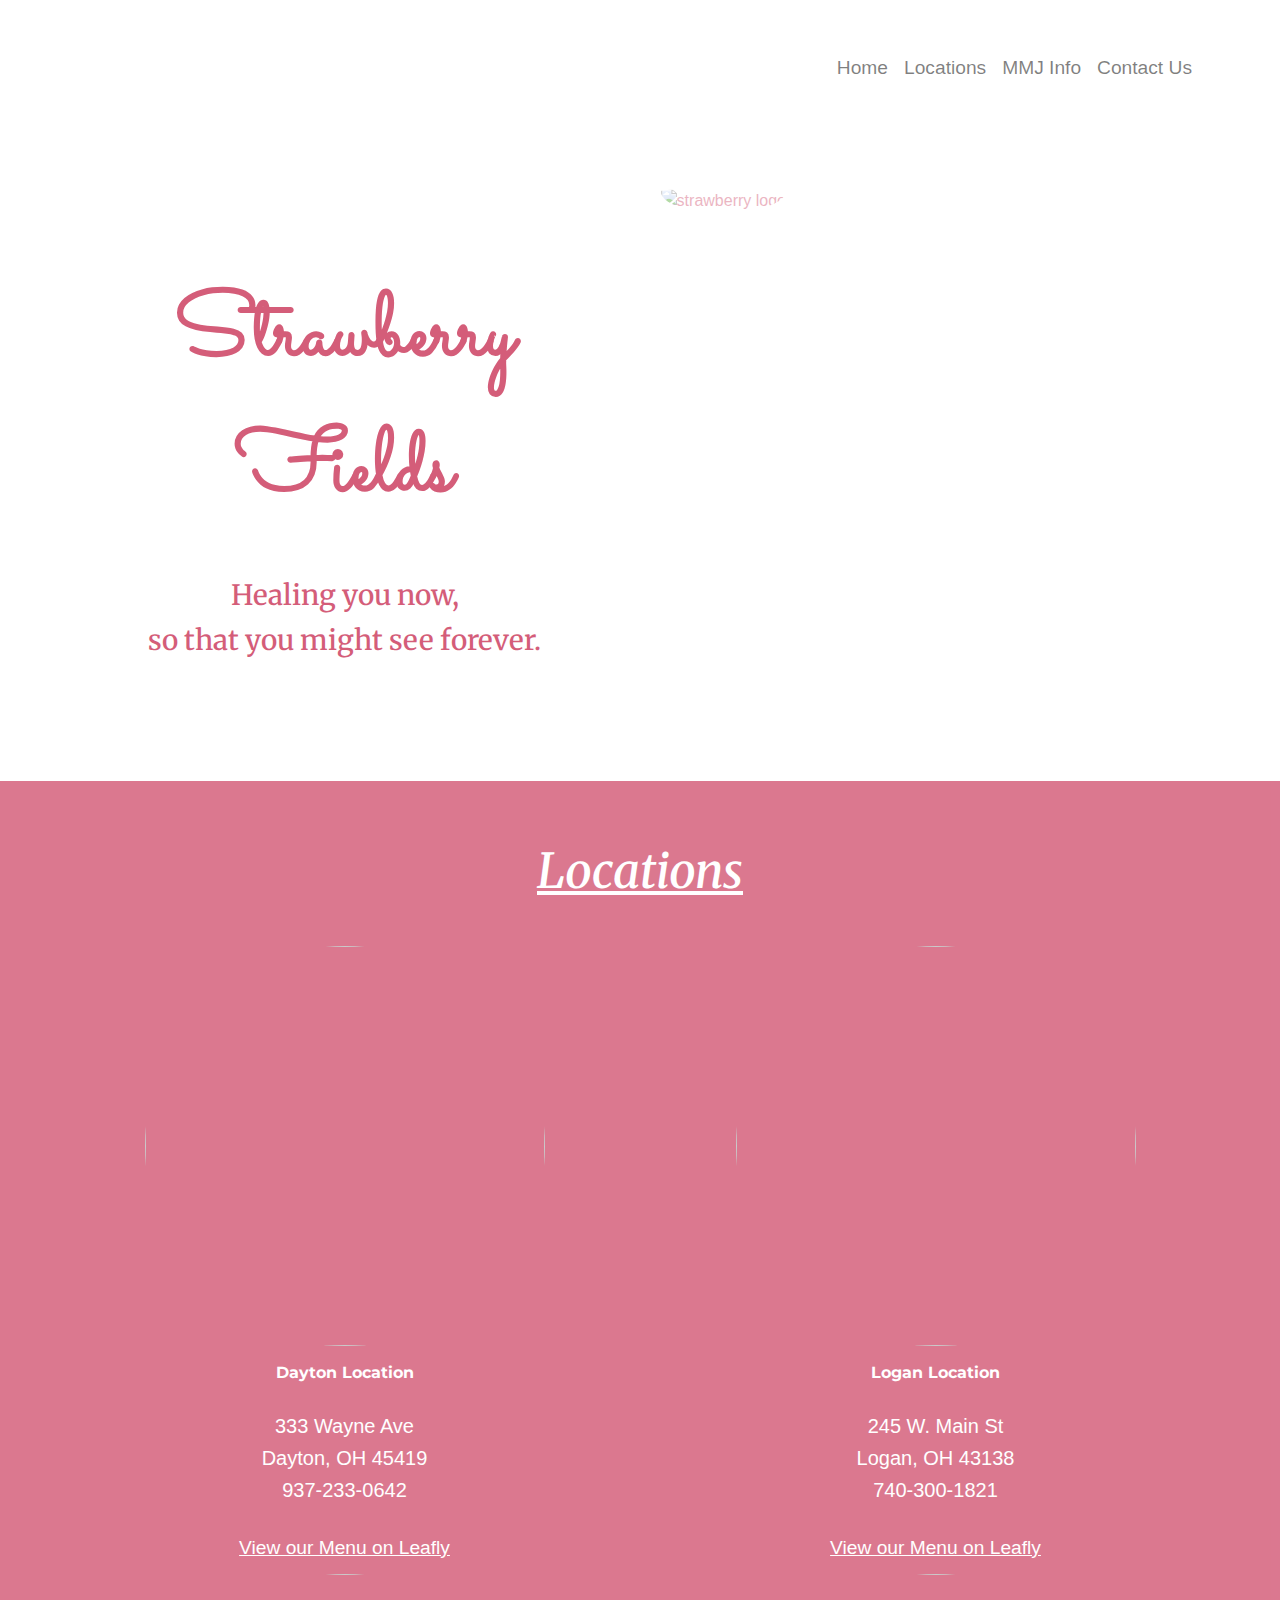
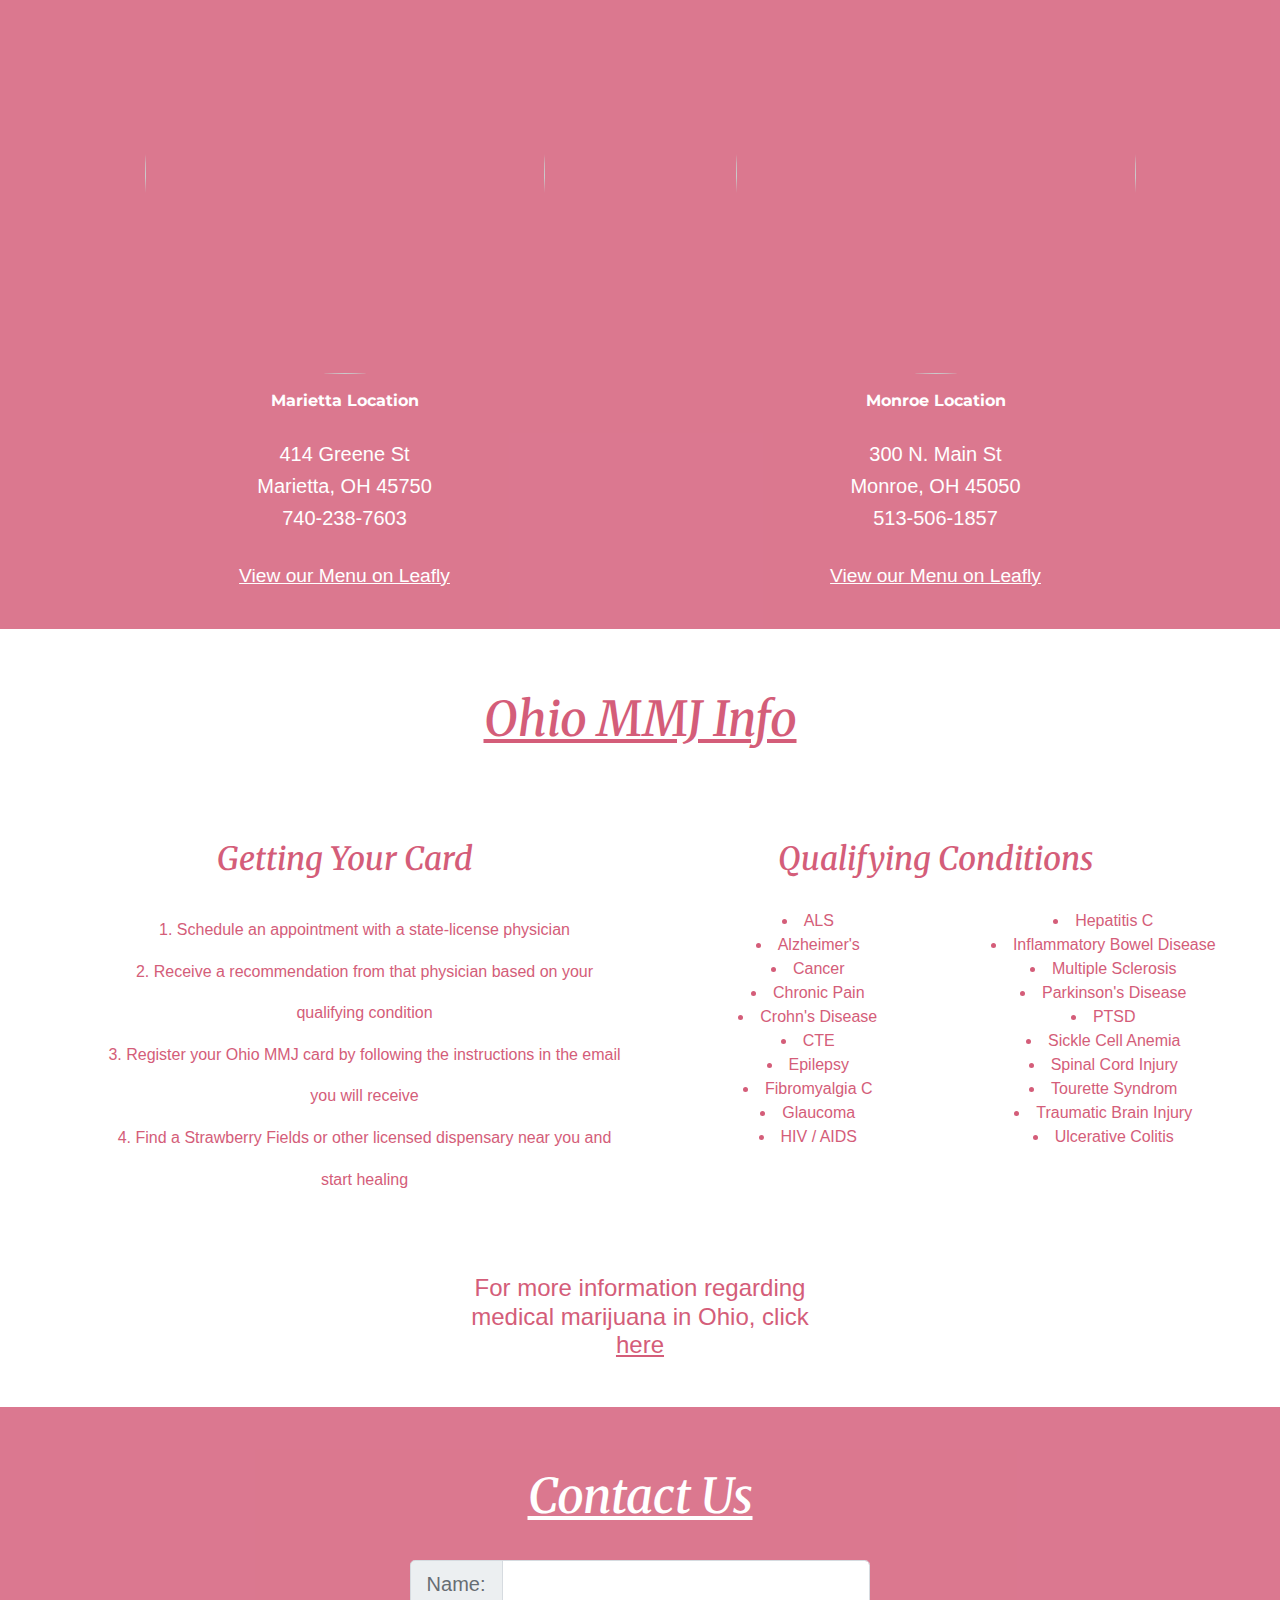
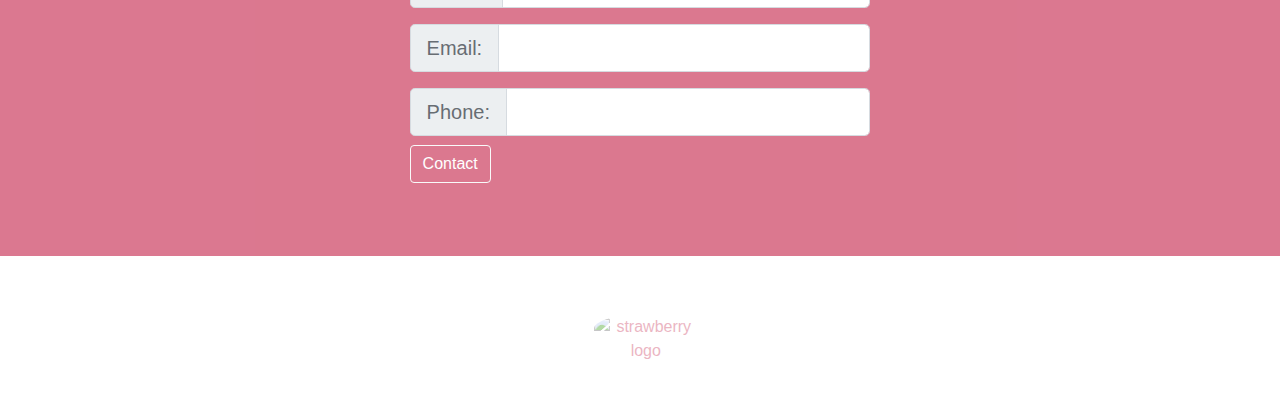
==== home.html @ 641eafca "Add files via upload" ====
<!DOCTYPE html>
<html lang="en" dir="ltr">
  <head>
    <meta charset="utf-8">
    <title>Strawberry Fields</title>

    <!-- CSS -->
    <link rel="stylesheet" href="style.css">

    <!-- Google Fonts -->
    <link href="https://fonts.googleapis.com/css?family=Merriweather|Montserrat|Sacramento&display=swap" rel="stylesheet">


    <!-- Boostrap -->
    <link rel="stylesheet" href="https://stackpath.bootstrapcdn.com/bootstrap/4.4.1/css/bootstrap.min.css" integrity="sha384-Vkoo8x4CGsO3+Hhxv8T/Q5PaXtkKtu6ug5TOeNV6gBiFeWPGFN9MuhOf23Q9Ifjh" crossorigin="anonymous">

    <!-- Bootstrap Scripts -->
    <script src="https://code.jquery.com/jquery-3.4.1.slim.min.js" integrity="sha384-J6qa4849blE2+poT4WnyKhv5vZF5SrPo0iEjwBvKU7imGFAV0wwj1yYfoRSJoZ+n" crossorigin="anonymous"></script>
    <script src="https://cdn.jsdelivr.net/npm/popper.js@1.16.0/dist/umd/popper.min.js" integrity="sha384-Q6E9RHvbIyZFJoft+2mJbHaEWldlvI9IOYy5n3zV9zzTtmI3UksdQRVvoxMfooAo" crossorigin="anonymous"></script>
    <script src="https://stackpath.bootstrapcdn.com/bootstrap/4.4.1/js/bootstrap.min.js" integrity="sha384-wfSDF2E50Y2D1uUdj0O3uMBJnjuUD4Ih7YwaYd1iqfktj0Uod8GCExl3Og8ifwB6" crossorigin="anonymous"></script>

  </head>
  <body>

<section class="white-section" id='title'>
    <div class="container.fluid">

  <!-- Nav -->
    <nav class="navbar navbar-expand-lg navbar-light">

      <a class="navbar-brand" href=""></a>

      <button class="navbar-toggler" type="button" data-toggle="collapse" data-target="#navbarTogglerDemo01" aria-controls="navbarTogglerDemo01" aria-expanded="false" aria-label="Toggle navigation">
        <span class="navbar-toggler-icon"></span>
      </button>


      <div class="collapse navbar-collapse" id="navbarTogglerDemo01">

        <ul class="navbar-nav ml-auto">
          <li class="nav-item">
            <a class="nav-link" href="#title">Home</a>
          </li>
          <li class="nav-item">
            <a class="nav-link" href="#locations">Locations</a>
          </li>
          <li class="nav-item">
            <a class="nav-link" href="#mmj-info">MMJ Info</a>
          </li>
          <li class="nav-item">
            <a class="nav-link" href="#contact-us">Contact Us</a>
          </li>
        </ul>
      </div>

    </nav>

  <!-- Title -->


  <div class="row">
    <div class="col-lg-6 col-md-12 left-title responsive-title">
      <p id="home.name"><strong>Strawberry Fields</strong></p>
    <br>
      <h3 class="title-slogan">Healing you now,</h3>
      <h3 class="title-slogan">so that you might see forever.</h3>
    </div>
    <div class="col-lg-6">
      <img class="strawberry-logo right-title responsive-title" src="https://images.weedmaps.com/dispensaries/000/047/273/avatar/original/1510582936-1509467757-Updated_Logo.png" alt="strawberry logo">
    </div>
  </div>
</div>




</section>

<section class="colored-section" id="locations">
    <h2 id=location-heading class="colored-heading">Locations</h2>

    <div class="row top-row location-row">
      <div class="col-lg-6 col-md-12 location-div">
          <img class="location-img dayton-img" src="https://strawberryfieldsohio.com/wp-content/uploads/dayton.jpg" alt="">
          <h6><strong>Dayton Location</strong></h6>
          <br>
          <h5>333 Wayne Ave</h5>
          <h5>Dayton, OH 45419</h5>
          <h5>937-233-0642</h5>
          <br>
          <a class="left-location-link" href="https://www.leafly.com/dispensary-info/strawberry-fields---dayton" target="blank"><span class="leafly-links">View our Menu on Leafly</span></a>
      </div>
      <div class="col-lg-6 col-md-12 location-div logan">
          <img class="location-img logan-img" src="https://strawberryfieldsohio.com/wp-content/uploads/logan.jpg" alt="">
          <h6><strong>Logan Location</strong></h6>
          <br>
          <h5>245 W. Main St</h5>
          <h5>Logan, OH 43138</h5>
          <h5>740-300-1821</h5>
          <br>
          <a href="https://www.leafly.com/dispensary-info/strawberry-fields---logan" target="blank"><span class="leafly-links">View our Menu on Leafly</span></a>
      </div>
    </div>

    <div class="row bottom-row location-row">
      <div class="col-lg-6 col-md-12 location-div marietta">
        <img class="location-img dayton-img" src="https://strawberryfieldsohio.com/wp-content/uploads/marietta.jpg" alt="">
        <h6><strong>Marietta Location</strong></h6>
        <br>
        <h5>414 Greene St</h5>
        <h5>Marietta, OH 45750</h5>
        <h5>740-238-7603</h5>
        <br>
        <a class="left-location-link" href="https://www.leafly.com/dispensary-info/strawberry-fields-ohio" target="blank"><span class="leafly-links">View our Menu on Leafly</span></a>
      </div>
      <div class="col-lg-6 col-md-12 location-div monroe">
        <img class="location-img dayton-img" src="https://strawberryfieldsohio.com/wp-content/uploads/monroe.jpg" alt="">
        <h6><strong>Monroe Location</strong></h6>
        <br>
        <h5>300 N. Main St</h5>
        <h5>Monroe, OH 45050</h5>
        <h5>513-506-1857</h5>
        <br>
        <a href="https://www.leafly.com/dispensary-info/strawberry-fields---monroe" target="blank"><span class="leafly-links">View our Menu on Leafly</span></a>
        <a href="#"></a>
      </div>
    </div>

  </div>





</section>

<section class="white-section" id="mmj-info">

    <h2 class="white-heading" id="ohio-mmj-heading">Ohio MMJ Info</h2>

  <div class="row mmj-grid">
    <div class="col-lg-6 col-md-12 left">
      <h2 class="mmj-div-title">Getting Your Card</h2>
      <ol class="card-steps">
        <li>Schedule an appointment with a state-license physician</li>
        <li>Receive a recommendation from that physician based on your qualifying condition</li>
        <li>Register your Ohio MMJ card by following the instructions in the email you will receive</li>
        <li>Find a Strawberry Fields or other licensed dispensary near you and start healing</li>
      </ol>
    </div>
    <div class="col-lg-6 col-md-12 middle">
      <h2 class="mmj-div-title">Qualifying Conditions</h2>
        <div class="row qual-conditions">
          <div class="col-lg-6 col-md-6 col-sm-6">
            <ul>
              <li>ALS</li>
              <li>Alzheimer's</li>
              <li>Cancer</li>
              <li>Chronic Pain</li>
              <li>Crohn's Disease</li>
              <li>CTE</li>
              <li>Epilepsy</li>
              <li>Fibromyalgia C</li>
              <li>Glaucoma</li>
              <li>HIV / AIDS</li>
            </ul>
          </div>

          <div class="col-lg-6 col-md-6 col-sm-6">
            <ul>
              <li>Hepatitis C</li>
              <li>Inflammatory Bowel Disease</li>
              <li>Multiple Sclerosis</li>
              <li>Parkinson's Disease</li>
              <li>PTSD</li>
              <li>Sickle Cell Anemia</li>
              <li>Spinal Cord Injury</li>
              <li>Tourette Syndrom</li>
              <li>Traumatic Brain Injury</li>
              <li>Ulcerative Colitis</li>
            </ul>
          </div>

        </div>
      </div>
    </div>



  <h4 class="mmj-resource">For more information regarding medical marijuana in Ohio, click <a href="https://www.medicalmarijuana.ohio.gov/" target="blank"><span class="mmj-link">here</span></a></h4>

</section>

<section class="colored-section" id="contact-us">

  <h2 class="colored-heading" id="contact-heading">Contact Us</h2>

<div class="contact-us-form">
  <div class="input-group input-group-lg mb-3">
  <div class="input-group-prepend">
    <span class="input-group-text" id="inputGroup-sizing-lg">Name:</span>
  </div>
  <input type="text" class="form-control" aria-label="Small" aria-describedby="inputGroup-sizing-sm">
</div>

<div class="input-group input-group-lg mb-3">
  <div class="input-group-prepend">
    <span class="input-group-text" id="inputGroup-sizing-lg">Email:</span>
  </div>
  <input type="text" class="form-control" aria-label="Default" aria-describedby="inputGroup-sizing-default">
</div>

<div class="input-group input-group-lg">
  <div class="input-group-prepend">
    <span class="input-group-text" id="inputGroup-sizing-lg">Phone:</span>
  </div>
  <input type="text" class="form-control" aria-label="Large" aria-describedby="inputGroup-sizing-sm">
</div>

<a class="btn btn-outline-light" type="submit" name="button">Contact</a>

</div>

</section>

<section class="white-section">
  <img id="footer-logo" class="strawberry-logo right-title responsive-title" src="https://images.weedmaps.com/dispensaries/000/047/273/avatar/original/1510582936-1509467757-Updated_Logo.png" alt="strawberry logo">
</section>



<script src="https://ajax.googleapis.com/ajax/libs/jquery/3.4.1/jquery.min.js"></script>
<script src="index.js" charset="utf-8"></script>

  </body>
</html>
---- style.css ----
h1 {
  font-family: 'Merriweather', serif;
  font-size: 10rem;
  color: #d45d79;
}

h2 {
  font-family: 'Merriweather', serif;
  font-size: 4.5rem;
  font-style: italic;
}

h3 {
  color: #d45d79;
  font-family: 'Merriweather', serif;
  font-size: 1.75rem;
}

h5 {
  font-size: 2rem;
}

h6 {
  font-family: 'Montserrat', sans-serif;
  font-size: 2.6rem;
}

p  {
  margin: 50px auto 0 auto;
  font-family: 'Sacramento', cursive;
  font-size: 562.5%;
}

a {
  font-size: 1.2rem;
}

ul, ol {
  list-style-position: inside;
}


/* Landing Page */

#landing {
  margin: 5% 4% 0;
}

.btn-outline-dark {
  padding: 3% 3% 0;
  margin: 3% auto;
}

/* Title */

.strawberry-logo {
  border-radius: 100%;
  display: inline-block;
  height: 250px;
  margin: 0 auto 40px;
  opacity: 45%;
  padding: 3% 0 0 1%;
  width: 250px;
}

.strawberry-logo:hover {
  border-radius: 100%;
  display: inline-block;
  margin: 0 auto 40px;
  opacity: 95%;
  padding: 3% 0 0 1%;
}


.navbar {
  margin-bottom: 70px;
}

.nav-item {
  color: #d45d79;
}

.responsive-title {
  margin: 0 auto 6.25%;
  text-align: center;
  max-width: 100%;
  max-height: 100%;
  height: auto;
  width: auto;
}

.left-title {
  padding-top: 100px;
}

.right-title {
  padding-top: 20px;
}

#home-name {
  margin: 50px auto 0 auto;
  font-family: 'Sacramento', cursive;
  font-size: 6rem;;
  color: #d45d79;
}

.title-slogan {
  margin-bottom: 2%;
}


/* Headings */


/* Sections */

.colored-section {
  background-color: #d45d79;
  color: #fff;
  opacity: 83%;
  padding: 3% 5%;
}

.colored-heading {
  color: #fff;
  margin: 2% auto 3%;
  text-align: center;
  text-decoration: underline #fff;
}

.white-section {
  background-color: #fff;
  color: #d45d79;
  padding: 3% 5%;
}

.white-heading {
  color: #d45d79;
  margin: 2% auto 3%;
  text-align: center;
  text-decoration: underline #d45d79;
}

/* Locations */

#locations {
  color: #fff;
}

#location-heading {
  font-size: 3rem;
}

.location-img {
  border-radius: 100%;
  display: inline-block;
  height: 400px;
  margin: 2% 0 3%;
  width: 400px;
}

.top-row {
  margin: 50px auto 0;
  text-align: center;
}

.bottom-row {
  margin: 70px auto 50px;
  text-align: center;
}

.location-row {
  margin: 0 4%;
}

.leafly-links {
  color: #fff;
  text-decoration: underline #fff;
}


/* Ohio MMJ */

#ohio-mmj-heading {
    font-size: 3rem;
}

.mmj-grid {
  margin: 0 auto;
  padding-top: 5%;
  text-align: center;
}

.mmj-div-title {
  padding-bottom: 4%;
}

.card-steps {
  line-height: 2.6;
}

.mmj-resource {
  color: #d45d79;
  font-size: 1.5rem;
  padding: 5% 35% 0;
  text-align: center;
}

.mmj-link {
  color: #d45d79;
  font-size: 1.5rem;
  text-decoration: underline #d45d79;
}


/* Contact Us */


#contact-heading {
  font-size: 3rem;
}

.contact-us-form {
  margin: 2% 30% 3%;
}

.btn {
  margin: 2% auto 0;
  text-align: center;
}


/* Footer */

#footer-logo {
  display: block;
  height: 10%;
  margin: 0 auto;
  width: 10%;
}
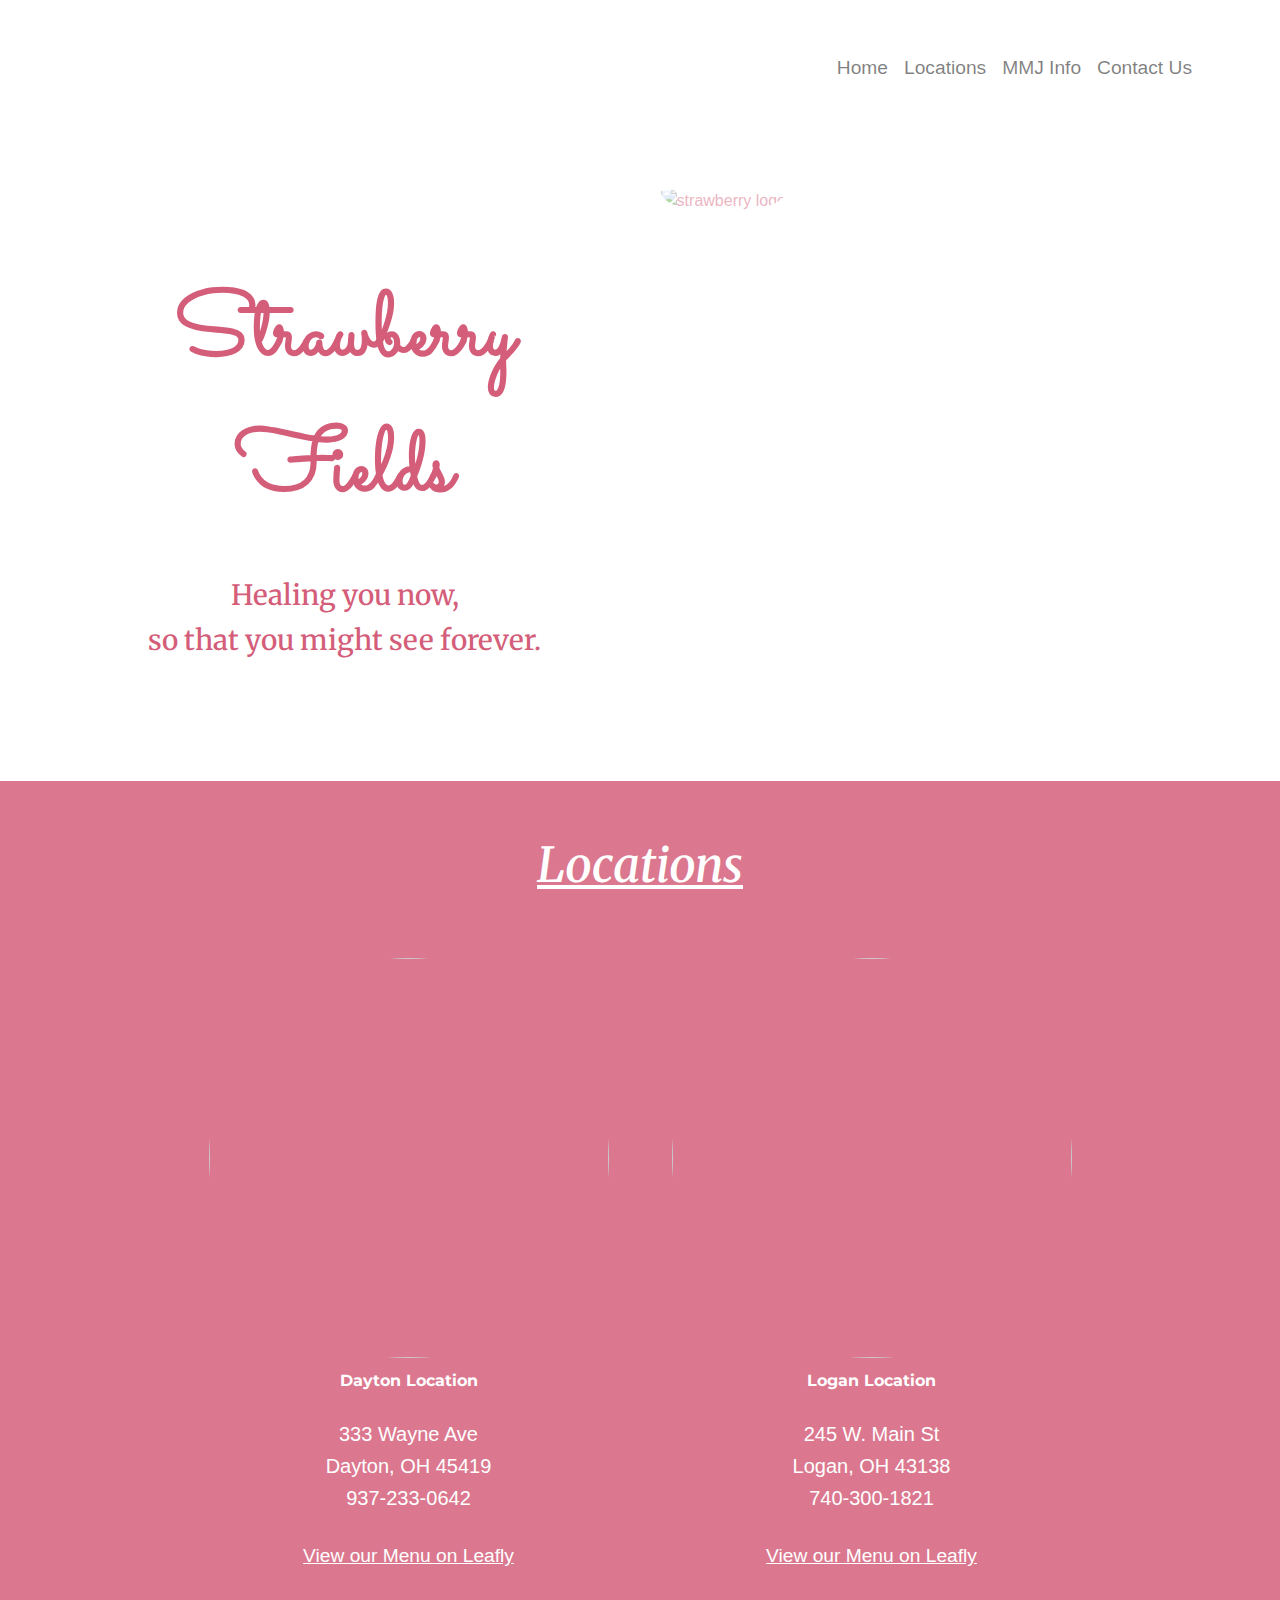
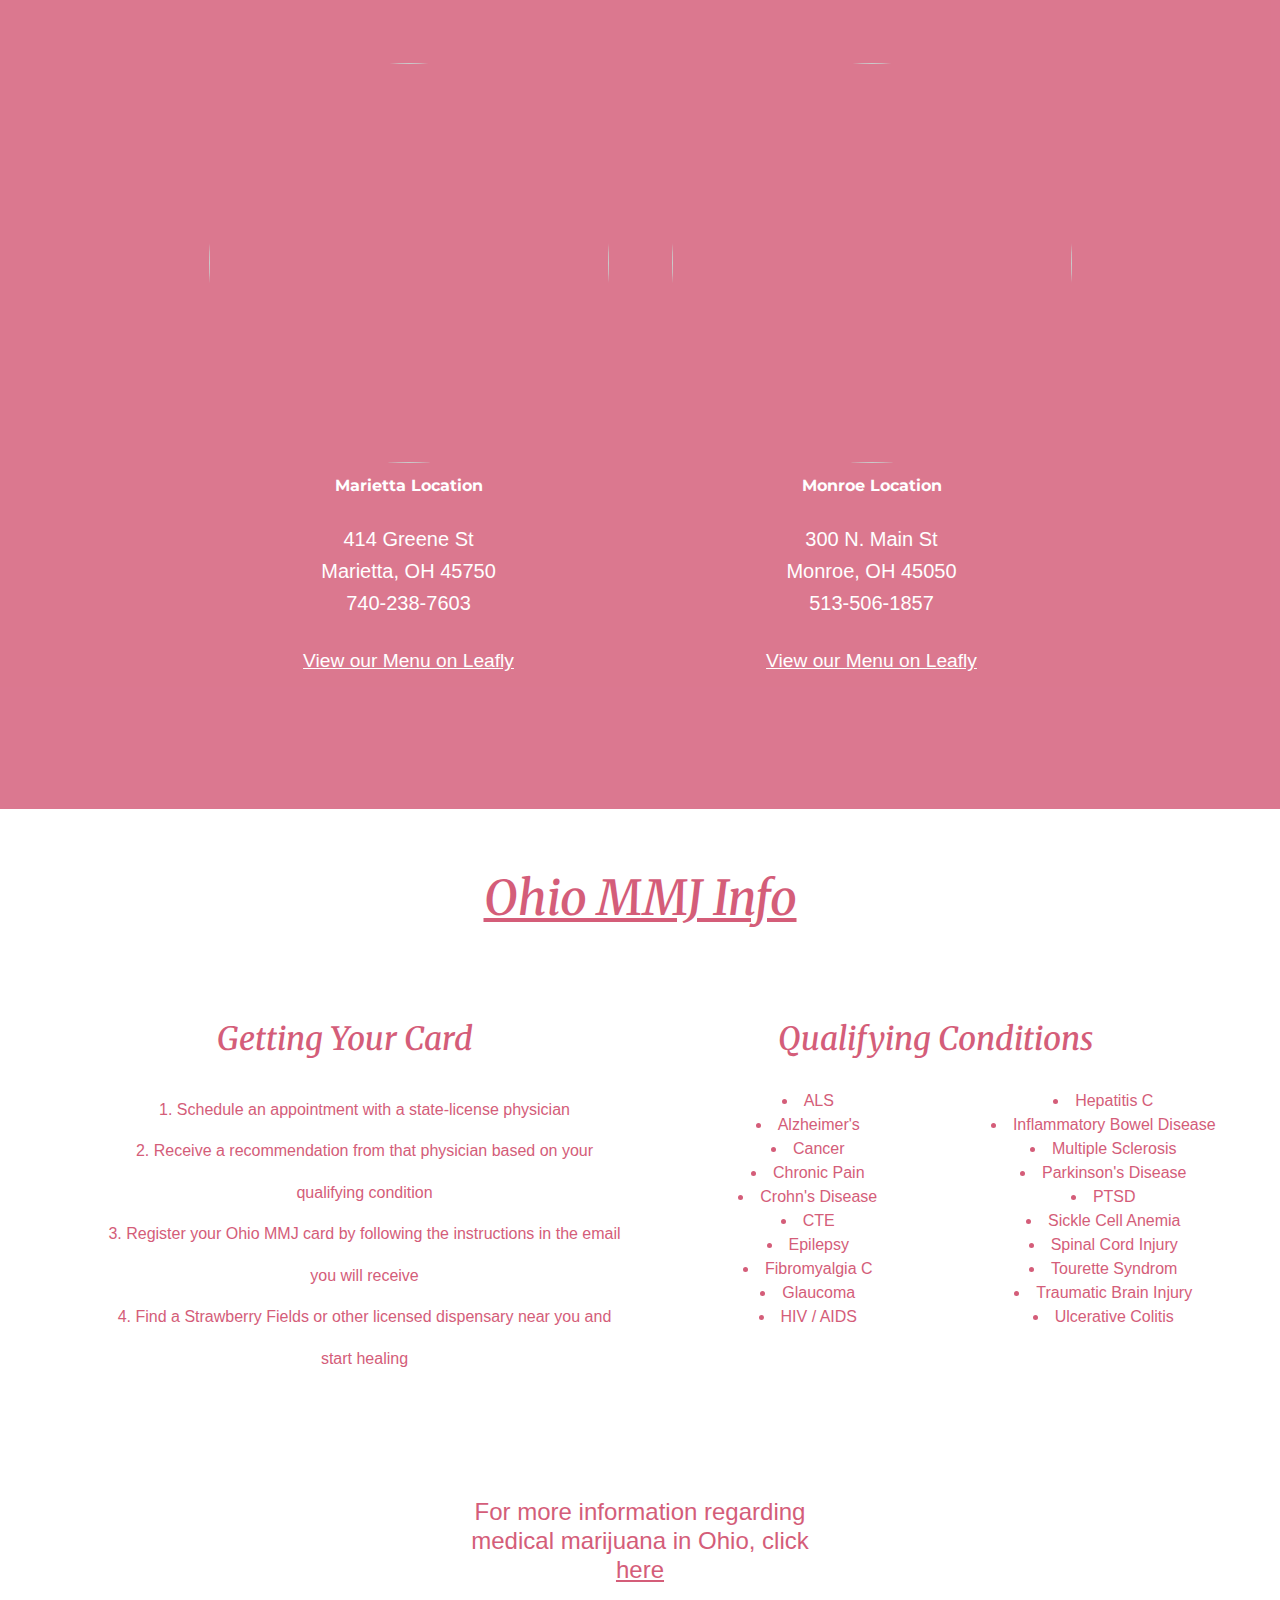
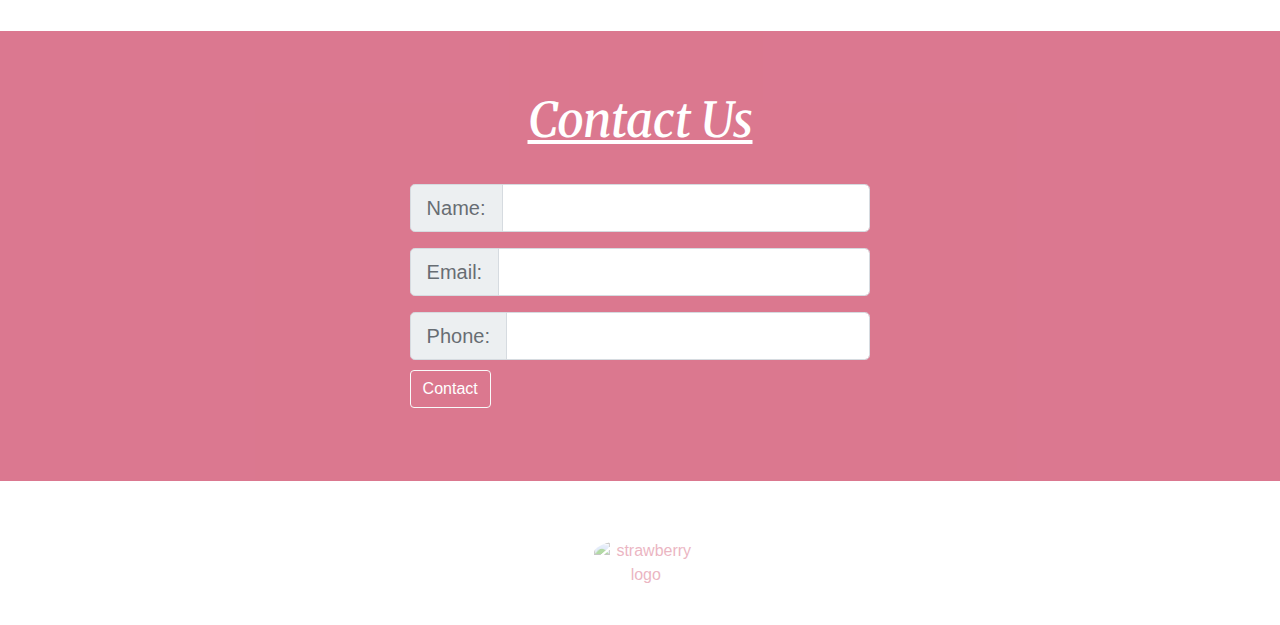
==== commit 9fee9fe7: "Add files via upload" ====
--- a/home.html
+++ b/home.html
@@ -1,109 +1,111 @@
 <!DOCTYPE html>
 <html lang="en" dir="ltr">
-  <head>
-    <meta charset="utf-8">
-    <title>Strawberry Fields</title>
-
-    <!-- CSS -->
-    <link rel="stylesheet" href="style.css">
-
-    <!-- Google Fonts -->
-    <link href="https://fonts.googleapis.com/css?family=Merriweather|Montserrat|Sacramento&display=swap" rel="stylesheet">
-
-
-    <!-- Boostrap -->
-    <link rel="stylesheet" href="https://stackpath.bootstrapcdn.com/bootstrap/4.4.1/css/bootstrap.min.css" integrity="sha384-Vkoo8x4CGsO3+Hhxv8T/Q5PaXtkKtu6ug5TOeNV6gBiFeWPGFN9MuhOf23Q9Ifjh" crossorigin="anonymous">
-
-    <!-- Bootstrap Scripts -->
-    <script src="https://code.jquery.com/jquery-3.4.1.slim.min.js" integrity="sha384-J6qa4849blE2+poT4WnyKhv5vZF5SrPo0iEjwBvKU7imGFAV0wwj1yYfoRSJoZ+n" crossorigin="anonymous"></script>
-    <script src="https://cdn.jsdelivr.net/npm/popper.js@1.16.0/dist/umd/popper.min.js" integrity="sha384-Q6E9RHvbIyZFJoft+2mJbHaEWldlvI9IOYy5n3zV9zzTtmI3UksdQRVvoxMfooAo" crossorigin="anonymous"></script>
-    <script src="https://stackpath.bootstrapcdn.com/bootstrap/4.4.1/js/bootstrap.min.js" integrity="sha384-wfSDF2E50Y2D1uUdj0O3uMBJnjuUD4Ih7YwaYd1iqfktj0Uod8GCExl3Og8ifwB6" crossorigin="anonymous"></script>
-
-  </head>
-  <body>
-
-<section class="white-section" id='title'>
+
+<head>
+  <meta charset="utf-8">
+  <title>Strawberry Fields</title>
+
+  <!-- CSS -->
+  <link rel="stylesheet" href="style.css">
+
+  <!-- Google Fonts -->
+  <link href="https://fonts.googleapis.com/css?family=Merriweather|Montserrat|Sacramento&display=swap" rel="stylesheet">
+
+
+  <!-- Boostrap -->
+  <link rel="stylesheet" href="https://stackpath.bootstrapcdn.com/bootstrap/4.4.1/css/bootstrap.min.css" integrity="sha384-Vkoo8x4CGsO3+Hhxv8T/Q5PaXtkKtu6ug5TOeNV6gBiFeWPGFN9MuhOf23Q9Ifjh" crossorigin="anonymous">
+
+  <!-- Bootstrap Scripts -->
+  <script src="https://code.jquery.com/jquery-3.4.1.slim.min.js" integrity="sha384-J6qa4849blE2+poT4WnyKhv5vZF5SrPo0iEjwBvKU7imGFAV0wwj1yYfoRSJoZ+n" crossorigin="anonymous"></script>
+  <script src="https://cdn.jsdelivr.net/npm/popper.js@1.16.0/dist/umd/popper.min.js" integrity="sha384-Q6E9RHvbIyZFJoft+2mJbHaEWldlvI9IOYy5n3zV9zzTtmI3UksdQRVvoxMfooAo" crossorigin="anonymous"></script>
+  <script src="https://stackpath.bootstrapcdn.com/bootstrap/4.4.1/js/bootstrap.min.js" integrity="sha384-wfSDF2E50Y2D1uUdj0O3uMBJnjuUD4Ih7YwaYd1iqfktj0Uod8GCExl3Og8ifwB6" crossorigin="anonymous"></script>
+
+</head>
+
+<body>
+
+  <section class="white-section" id='title'>
     <div class="container.fluid">
 
-  <!-- Nav -->
-    <nav class="navbar navbar-expand-lg navbar-light">
-
-      <a class="navbar-brand" href=""></a>
-
-      <button class="navbar-toggler" type="button" data-toggle="collapse" data-target="#navbarTogglerDemo01" aria-controls="navbarTogglerDemo01" aria-expanded="false" aria-label="Toggle navigation">
-        <span class="navbar-toggler-icon"></span>
-      </button>
-
-
-      <div class="collapse navbar-collapse" id="navbarTogglerDemo01">
-
-        <ul class="navbar-nav ml-auto">
-          <li class="nav-item">
-            <a class="nav-link" href="#title">Home</a>
-          </li>
-          <li class="nav-item">
-            <a class="nav-link" href="#locations">Locations</a>
-          </li>
-          <li class="nav-item">
-            <a class="nav-link" href="#mmj-info">MMJ Info</a>
-          </li>
-          <li class="nav-item">
-            <a class="nav-link" href="#contact-us">Contact Us</a>
-          </li>
-        </ul>
-      </div>
-
-    </nav>
-
-  <!-- Title -->
-
-
-  <div class="row">
-    <div class="col-lg-6 col-md-12 left-title responsive-title">
-      <p id="home.name"><strong>Strawberry Fields</strong></p>
-    <br>
-      <h3 class="title-slogan">Healing you now,</h3>
-      <h3 class="title-slogan">so that you might see forever.</h3>
-    </div>
-    <div class="col-lg-6">
-      <img class="strawberry-logo right-title responsive-title" src="https://images.weedmaps.com/dispensaries/000/047/273/avatar/original/1510582936-1509467757-Updated_Logo.png" alt="strawberry logo">
-    </div>
-  </div>
-</div>
-
-
-
-
-</section>
-
-<section class="colored-section" id="locations">
+      <!-- Nav -->
+      <nav class="navbar navbar-expand-lg navbar-light">
+
+        <a class="navbar-brand" href=""></a>
+
+        <button class="navbar-toggler" type="button" data-toggle="collapse" data-target="#navbarTogglerDemo01" aria-controls="navbarTogglerDemo01" aria-expanded="false" aria-label="Toggle navigation">
+          <span class="navbar-toggler-icon"></span>
+        </button>
+
+
+        <div class="collapse navbar-collapse" id="navbarTogglerDemo01">
+
+          <ul class="navbar-nav ml-auto">
+            <li class="nav-item">
+              <a class="nav-link" href="#title">Home</a>
+            </li>
+            <li class="nav-item">
+              <a class="nav-link" href="#locations">Locations</a>
+            </li>
+            <li class="nav-item">
+              <a class="nav-link" href="#mmj-info">MMJ Info</a>
+            </li>
+            <li class="nav-item">
+              <a class="nav-link" href="#contact-us">Contact Us</a>
+            </li>
+          </ul>
+        </div>
+
+      </nav>
+
+      <!-- Title -->
+
+
+      <div class="row">
+        <div class="col-lg-6 col-md-12 left-title responsive-title">
+          <p id="home.name"><strong>Strawberry Fields</strong></p>
+          <br>
+          <h3 class="title-slogan">Healing you now,</h3>
+          <h3 class="title-slogan">so that you might see forever.</h3>
+        </div>
+        <div class="col-lg-6">
+          <img class="strawberry-logo right-title responsive-title" src="https://images.weedmaps.com/dispensaries/000/047/273/avatar/original/1510582936-1509467757-Updated_Logo.png" alt="strawberry logo">
+        </div>
+      </div>
+    </div>
+
+
+
+
+  </section>
+
+  <section class="colored-section" id="locations">
     <h2 id=location-heading class="colored-heading">Locations</h2>
 
     <div class="row top-row location-row">
-      <div class="col-lg-6 col-md-12 location-div">
-          <img class="location-img dayton-img" src="https://strawberryfieldsohio.com/wp-content/uploads/dayton.jpg" alt="">
-          <h6><strong>Dayton Location</strong></h6>
-          <br>
-          <h5>333 Wayne Ave</h5>
-          <h5>Dayton, OH 45419</h5>
-          <h5>937-233-0642</h5>
-          <br>
-          <a class="left-location-link" href="https://www.leafly.com/dispensary-info/strawberry-fields---dayton" target="blank"><span class="leafly-links">View our Menu on Leafly</span></a>
-      </div>
-      <div class="col-lg-6 col-md-12 location-div logan">
-          <img class="location-img logan-img" src="https://strawberryfieldsohio.com/wp-content/uploads/logan.jpg" alt="">
-          <h6><strong>Logan Location</strong></h6>
-          <br>
-          <h5>245 W. Main St</h5>
-          <h5>Logan, OH 43138</h5>
-          <h5>740-300-1821</h5>
-          <br>
-          <a href="https://www.leafly.com/dispensary-info/strawberry-fields---logan" target="blank"><span class="leafly-links">View our Menu on Leafly</span></a>
+      <div class="col-lg-6 location-div">
+        <img class="location-img dayton-img" src="https://strawberryfieldsohio.com/wp-content/uploads/dayton.jpg" alt="">
+        <h6><strong>Dayton Location</strong></h6>
+        <br>
+        <h5>333 Wayne Ave</h5>
+        <h5>Dayton, OH 45419</h5>
+        <h5>937-233-0642</h5>
+        <br>
+        <a class="left-location-link" href="https://www.leafly.com/dispensary-info/strawberry-fields---dayton" target="blank"><span class="leafly-links">View our Menu on Leafly</span></a>
+      </div>
+      <div class="col-lg-6 location-div logan">
+        <img class="location-img logan-img" src="https://strawberryfieldsohio.com/wp-content/uploads/logan.jpg" alt="">
+        <h6><strong>Logan Location</strong></h6>
+        <br>
+        <h5>245 W. Main St</h5>
+        <h5>Logan, OH 43138</h5>
+        <h5>740-300-1821</h5>
+        <br>
+        <a href="https://www.leafly.com/dispensary-info/strawberry-fields---logan" target="blank"><span class="leafly-links">View our Menu on Leafly</span></a>
       </div>
     </div>
 
     <div class="row bottom-row location-row">
-      <div class="col-lg-6 col-md-12 location-div marietta">
+      <div class="col-lg-6 location-div marietta">
         <img class="location-img dayton-img" src="https://strawberryfieldsohio.com/wp-content/uploads/marietta.jpg" alt="">
         <h6><strong>Marietta Location</strong></h6>
         <br>
@@ -113,7 +115,7 @@
         <br>
         <a class="left-location-link" href="https://www.leafly.com/dispensary-info/strawberry-fields-ohio" target="blank"><span class="leafly-links">View our Menu on Leafly</span></a>
       </div>
-      <div class="col-lg-6 col-md-12 location-div monroe">
+      <div class="col-lg-6 location-div monroe">
         <img class="location-img dayton-img" src="https://strawberryfieldsohio.com/wp-content/uploads/monroe.jpg" alt="">
         <h6><strong>Monroe Location</strong></h6>
         <br>
@@ -126,30 +128,30 @@
       </div>
     </div>
 
-  </div>
-
-
-
-
-
-</section>
-
-<section class="white-section" id="mmj-info">
+    </div>
+
+
+
+
+
+  </section>
+
+  <section class="white-section" id="mmj-info">
 
     <h2 class="white-heading" id="ohio-mmj-heading">Ohio MMJ Info</h2>
 
-  <div class="row mmj-grid">
-    <div class="col-lg-6 col-md-12 left">
-      <h2 class="mmj-div-title">Getting Your Card</h2>
-      <ol class="card-steps">
-        <li>Schedule an appointment with a state-license physician</li>
-        <li>Receive a recommendation from that physician based on your qualifying condition</li>
-        <li>Register your Ohio MMJ card by following the instructions in the email you will receive</li>
-        <li>Find a Strawberry Fields or other licensed dispensary near you and start healing</li>
-      </ol>
-    </div>
-    <div class="col-lg-6 col-md-12 middle">
-      <h2 class="mmj-div-title">Qualifying Conditions</h2>
+    <div class="row mmj-grid">
+      <div class="col-lg-6 col-md-12 left getting-card">
+        <h2 class="mmj-div-title">Getting Your Card</h2>
+        <ol class="card-steps">
+          <li>Schedule an appointment with a state-license physician</li>
+          <li>Receive a recommendation from that physician based on your qualifying condition</li>
+          <li>Register your Ohio MMJ card by following the instructions in the email you will receive</li>
+          <li>Find a Strawberry Fields or other licensed dispensary near you and start healing</li>
+        </ol>
+      </div>
+      <div class="col-lg-6 col-md-12 middle">
+        <h2 class="mmj-div-title">Qualifying Conditions</h2>
         <div class="row qual-conditions">
           <div class="col-lg-6 col-md-6 col-sm-6">
             <ul>
@@ -187,50 +189,51 @@
 
 
 
-  <h4 class="mmj-resource">For more information regarding medical marijuana in Ohio, click <a href="https://www.medicalmarijuana.ohio.gov/" target="blank"><span class="mmj-link">here</span></a></h4>
-
-</section>
-
-<section class="colored-section" id="contact-us">
-
-  <h2 class="colored-heading" id="contact-heading">Contact Us</h2>
-
-<div class="contact-us-form">
-  <div class="input-group input-group-lg mb-3">
-  <div class="input-group-prepend">
-    <span class="input-group-text" id="inputGroup-sizing-lg">Name:</span>
-  </div>
-  <input type="text" class="form-control" aria-label="Small" aria-describedby="inputGroup-sizing-sm">
-</div>
-
-<div class="input-group input-group-lg mb-3">
-  <div class="input-group-prepend">
-    <span class="input-group-text" id="inputGroup-sizing-lg">Email:</span>
-  </div>
-  <input type="text" class="form-control" aria-label="Default" aria-describedby="inputGroup-sizing-default">
-</div>
-
-<div class="input-group input-group-lg">
-  <div class="input-group-prepend">
-    <span class="input-group-text" id="inputGroup-sizing-lg">Phone:</span>
-  </div>
-  <input type="text" class="form-control" aria-label="Large" aria-describedby="inputGroup-sizing-sm">
-</div>
-
-<a class="btn btn-outline-light" type="submit" name="button">Contact</a>
-
-</div>
-
-</section>
-
-<section class="white-section">
-  <img id="footer-logo" class="strawberry-logo right-title responsive-title" src="https://images.weedmaps.com/dispensaries/000/047/273/avatar/original/1510582936-1509467757-Updated_Logo.png" alt="strawberry logo">
-</section>
-
-
-
-<script src="https://ajax.googleapis.com/ajax/libs/jquery/3.4.1/jquery.min.js"></script>
-<script src="index.js" charset="utf-8"></script>
-
-  </body>
+    <h4 class="mmj-resource">For more information regarding medical marijuana in Ohio, click <a href="https://www.medicalmarijuana.ohio.gov/" target="blank"><span class="mmj-link">here</span></a></h4>
+
+  </section>
+
+  <section class="colored-section" id="contact-us">
+
+    <h2 class="colored-heading" id="contact-heading">Contact Us</h2>
+
+    <div class="contact-us-form">
+      <div class="input-group input-group-lg mb-3">
+        <div class="input-group-prepend">
+          <span class="input-group-text" id="inputGroup-sizing-lg">Name:</span>
+        </div>
+        <input type="text" class="form-control" aria-label="Small" aria-describedby="inputGroup-sizing-sm">
+      </div>
+
+      <div class="input-group input-group-lg mb-3">
+        <div class="input-group-prepend">
+          <span class="input-group-text" id="inputGroup-sizing-lg">Email:</span>
+        </div>
+        <input type="text" class="form-control" aria-label="Default" aria-describedby="inputGroup-sizing-default">
+      </div>
+
+      <div class="input-group input-group-lg">
+        <div class="input-group-prepend">
+          <span class="input-group-text" id="inputGroup-sizing-lg">Phone:</span>
+        </div>
+        <input type="text" class="form-control" aria-label="Large" aria-describedby="inputGroup-sizing-sm">
+      </div>
+
+      <a class="btn btn-outline-light" type="submit" name="button">Contact</a>
+
+    </div>
+
+  </section>
+
+  <section class="white-section">
+    <img id="footer-logo" class="strawberry-logo right-title responsive-title" src="https://images.weedmaps.com/dispensaries/000/047/273/avatar/original/1510582936-1509467757-Updated_Logo.png" alt="strawberry logo">
+  </section>
+
+
+
+  <script src="https://ajax.googleapis.com/ajax/libs/jquery/3.4.1/jquery.min.js"></script>
+  <script src="index.js" charset="utf-8"></script>
+
+</body>
+
 </html>
--- a/style.css
+++ b/style.css
@@ -1,4 +1,3 @@
-
 h1 {
   font-family: 'Merriweather', serif;
   font-size: 10rem;
@@ -26,7 +25,7 @@
   font-size: 2.6rem;
 }
 
-p  {
+p {
   margin: 50px auto 0 auto;
   font-family: 'Sacramento', cursive;
   font-size: 562.5%;
@@ -40,9 +39,7 @@
   list-style-position: inside;
 }
 
-
 /* Landing Page */
-
 #landing {
   margin: 5% 4% 0;
 }
@@ -53,7 +50,6 @@
 }
 
 /* Title */
-
 .strawberry-logo {
   border-radius: 100%;
   display: inline-block;
@@ -72,7 +68,6 @@
   padding: 3% 0 0 1%;
 }
 
-
 .navbar {
   margin-bottom: 70px;
 }
@@ -101,7 +96,8 @@
 #home-name {
   margin: 50px auto 0 auto;
   font-family: 'Sacramento', cursive;
-  font-size: 6rem;;
+  font-size: 6rem;
+  ;
   color: #d45d79;
 }
 
@@ -109,12 +105,8 @@
   margin-bottom: 2%;
 }
 
-
 /* Headings */
-
-
 /* Sections */
-
 .colored-section {
   background-color: #d45d79;
   color: #fff;
@@ -143,9 +135,9 @@
 }
 
 /* Locations */
-
 #locations {
   color: #fff;
+  padding: 3% 15% 6%;
 }
 
 #location-heading {
@@ -161,7 +153,7 @@
 }
 
 .top-row {
-  margin: 50px auto 0;
+  padding: 3% auto 10%;
   text-align: center;
 }
 
@@ -174,16 +166,18 @@
   margin: 0 4%;
 }
 
+.location-div {
+  padding: 3% 4% 6%;
+}
+
 .leafly-links {
   color: #fff;
   text-decoration: underline #fff;
 }
 
-
 /* Ohio MMJ */
-
 #ohio-mmj-heading {
-    font-size: 3rem;
+  font-size: 3rem;
 }
 
 .mmj-grid {
@@ -198,6 +192,7 @@
 
 .card-steps {
   line-height: 2.6;
+  padding-bottom: 8%;
 }
 
 .mmj-resource {
@@ -213,10 +208,7 @@
   text-decoration: underline #d45d79;
 }
 
-
 /* Contact Us */
-
-
 #contact-heading {
   font-size: 3rem;
 }
@@ -230,9 +222,7 @@
   text-align: center;
 }
 
-
 /* Footer */
-
 #footer-logo {
   display: block;
   height: 10%;
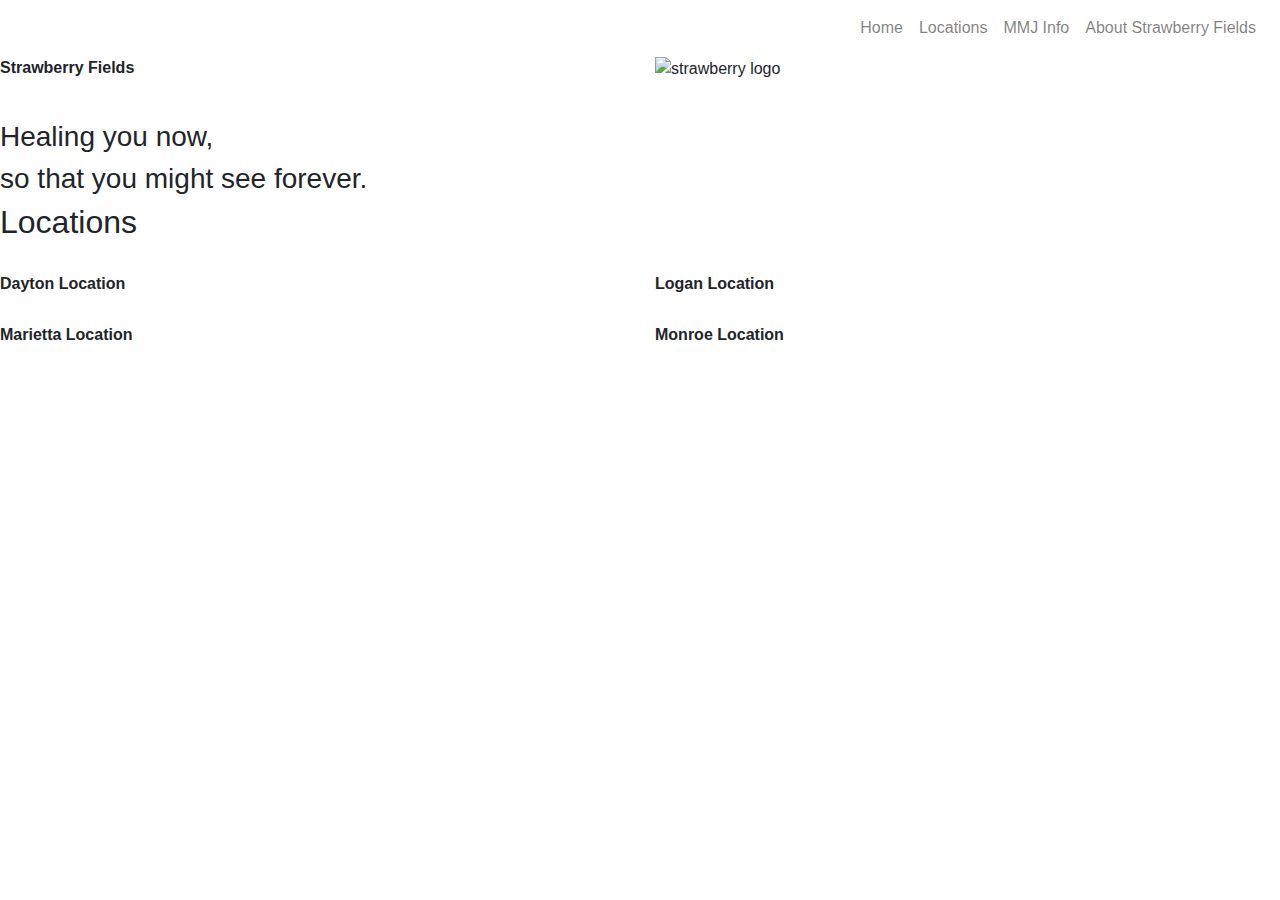
==== commit 5c100305: "Add files via upload" ====
--- a/home.html
+++ b/home.html
@@ -1,239 +1,120 @@
 <!DOCTYPE html>
 <html lang="en" dir="ltr">
+  <head>
+    <meta charset="utf-8">
+    <title>Strawberry Fields</title>
 
-<head>
-  <meta charset="utf-8">
-  <title>Strawberry Fields</title>
+    <!-- CSS -->
+    <link rel="stylesheet" href="css/style.css">
 
-  <!-- CSS -->
-  <link rel="stylesheet" href="style.css">
-
-  <!-- Google Fonts -->
-  <link href="https://fonts.googleapis.com/css?family=Merriweather|Montserrat|Sacramento&display=swap" rel="stylesheet">
+    <!-- Google Fonts -->
+    <link href="https://fonts.googleapis.com/css?family=Merriweather|Montserrat|Sacramento&display=swap" rel="stylesheet">
 
 
-  <!-- Boostrap -->
-  <link rel="stylesheet" href="https://stackpath.bootstrapcdn.com/bootstrap/4.4.1/css/bootstrap.min.css" integrity="sha384-Vkoo8x4CGsO3+Hhxv8T/Q5PaXtkKtu6ug5TOeNV6gBiFeWPGFN9MuhOf23Q9Ifjh" crossorigin="anonymous">
+    <!-- Boostrap -->
+    <link rel="stylesheet" href="https://stackpath.bootstrapcdn.com/bootstrap/4.4.1/css/bootstrap.min.css" integrity="sha384-Vkoo8x4CGsO3+Hhxv8T/Q5PaXtkKtu6ug5TOeNV6gBiFeWPGFN9MuhOf23Q9Ifjh" crossorigin="anonymous">
 
-  <!-- Bootstrap Scripts -->
-  <script src="https://code.jquery.com/jquery-3.4.1.slim.min.js" integrity="sha384-J6qa4849blE2+poT4WnyKhv5vZF5SrPo0iEjwBvKU7imGFAV0wwj1yYfoRSJoZ+n" crossorigin="anonymous"></script>
-  <script src="https://cdn.jsdelivr.net/npm/popper.js@1.16.0/dist/umd/popper.min.js" integrity="sha384-Q6E9RHvbIyZFJoft+2mJbHaEWldlvI9IOYy5n3zV9zzTtmI3UksdQRVvoxMfooAo" crossorigin="anonymous"></script>
-  <script src="https://stackpath.bootstrapcdn.com/bootstrap/4.4.1/js/bootstrap.min.js" integrity="sha384-wfSDF2E50Y2D1uUdj0O3uMBJnjuUD4Ih7YwaYd1iqfktj0Uod8GCExl3Og8ifwB6" crossorigin="anonymous"></script>
+    <!-- Bootstrap Scripts -->
+    <script src="https://code.jquery.com/jquery-3.4.1.slim.min.js" integrity="sha384-J6qa4849blE2+poT4WnyKhv5vZF5SrPo0iEjwBvKU7imGFAV0wwj1yYfoRSJoZ+n" crossorigin="anonymous"></script>
+    <script src="https://cdn.jsdelivr.net/npm/popper.js@1.16.0/dist/umd/popper.min.js" integrity="sha384-Q6E9RHvbIyZFJoft+2mJbHaEWldlvI9IOYy5n3zV9zzTtmI3UksdQRVvoxMfooAo" crossorigin="anonymous"></script>
+    <script src="https://stackpath.bootstrapcdn.com/bootstrap/4.4.1/js/bootstrap.min.js" integrity="sha384-wfSDF2E50Y2D1uUdj0O3uMBJnjuUD4Ih7YwaYd1iqfktj0Uod8GCExl3Og8ifwB6" crossorigin="anonymous"></script>
 
-</head>
+  </head>
+  <body>
 
-<body>
-
-  <section class="white-section" id='title'>
+<section class="white-section" id='title'>
     <div class="container.fluid">
 
-      <!-- Nav -->
-      <nav class="navbar navbar-expand-lg navbar-light">
+  <!-- Nav -->
+    <nav class="navbar navbar-expand-lg navbar-light">
 
-        <a class="navbar-brand" href=""></a>
+      <a class="navbar-brand" href=""></a>
 
-        <button class="navbar-toggler" type="button" data-toggle="collapse" data-target="#navbarTogglerDemo01" aria-controls="navbarTogglerDemo01" aria-expanded="false" aria-label="Toggle navigation">
-          <span class="navbar-toggler-icon"></span>
-        </button>
+      <button class="navbar-toggler" type="button" data-toggle="collapse" data-target="#navbarTogglerDemo01" aria-controls="navbarTogglerDemo01" aria-expanded="false" aria-label="Toggle navigation">
+        <span class="navbar-toggler-icon"></span>
+      </button>
 
 
-        <div class="collapse navbar-collapse" id="navbarTogglerDemo01">
+      <div class="collapse navbar-collapse" id="navbarTogglerDemo01">
 
-          <ul class="navbar-nav ml-auto">
-            <li class="nav-item">
-              <a class="nav-link" href="#title">Home</a>
-            </li>
-            <li class="nav-item">
-              <a class="nav-link" href="#locations">Locations</a>
-            </li>
-            <li class="nav-item">
-              <a class="nav-link" href="#mmj-info">MMJ Info</a>
-            </li>
-            <li class="nav-item">
-              <a class="nav-link" href="#contact-us">Contact Us</a>
-            </li>
-          </ul>
-        </div>
+        <ul class="navbar-nav ml-auto">
+          <li class="nav-item">
+            <a class="nav-link" href="#title">Home</a>
+          </li>
+          <li class="nav-item">
+            <a class="nav-link" href="#locations">Locations</a>
+          </li>
+          <li class="nav-item">
+            <a class="nav-link" href="#mmj-info">MMJ Info</a>
+          </li>
+          <li class="nav-item">
+            <a class="nav-link" href="#about-us">About Strawberry Fields</a>
+          </li>
+        </ul>
+      </div>
 
-      </nav>
+    </nav>
 
-      <!-- Title -->
+  <!-- Title -->
 
 
-      <div class="row">
-        <div class="col-lg-6 col-md-12 left-title responsive-title">
-          <p id="home.name"><strong>Strawberry Fields</strong></p>
-          <br>
-          <h3 class="title-slogan">Healing you now,</h3>
-          <h3 class="title-slogan">so that you might see forever.</h3>
-        </div>
-        <div class="col-lg-6">
-          <img class="strawberry-logo right-title responsive-title" src="https://images.weedmaps.com/dispensaries/000/047/273/avatar/original/1510582936-1509467757-Updated_Logo.png" alt="strawberry logo">
-        </div>
-      </div>
+  <div class="row">
+    <div class="col-lg-6 col-md-12 left-title responsive-title">
+      <p id="home.name"><strong>Strawberry Fields</strong></p>
+    <br>
+      <h3 class="title-slogan">Healing you now,</h3>
+      <h3 class="title-slogan">so that you might see forever.</h3>
     </div>
+    <div class="col-lg-6">
+      <img class="strawberry-logo right-title responsive-title" src="https://images.weedmaps.com/dispensaries/000/047/273/avatar/original/1510582936-1509467757-Updated_Logo.png" alt="strawberry logo">
+    </div>
+  </div>
+</div>
 
 
 
 
-  </section>
+</section>
 
-  <section class="colored-section" id="locations">
+<section class="colored-section" id="locations">
     <h2 id=location-heading class="colored-heading">Locations</h2>
 
-    <div class="row top-row location-row">
-      <div class="col-lg-6 location-div">
-        <img class="location-img dayton-img" src="https://strawberryfieldsohio.com/wp-content/uploads/dayton.jpg" alt="">
-        <h6><strong>Dayton Location</strong></h6>
-        <br>
-        <h5>333 Wayne Ave</h5>
-        <h5>Dayton, OH 45419</h5>
-        <h5>937-233-0642</h5>
-        <br>
-        <a class="left-location-link" href="https://www.leafly.com/dispensary-info/strawberry-fields---dayton" target="blank"><span class="leafly-links">View our Menu on Leafly</span></a>
+    <div class="row top-row">
+      <div class="col-lg-6 col-md-12 location-div">
+          <img class="location-img dayton-img" src="https://strawberryfieldsohio.com/wp-content/uploads/dayton.jpg" alt="">
+          <h6><strong>Dayton Location</strong></h6>
       </div>
-      <div class="col-lg-6 location-div logan">
-        <img class="location-img logan-img" src="https://strawberryfieldsohio.com/wp-content/uploads/logan.jpg" alt="">
-        <h6><strong>Logan Location</strong></h6>
-        <br>
-        <h5>245 W. Main St</h5>
-        <h5>Logan, OH 43138</h5>
-        <h5>740-300-1821</h5>
-        <br>
-        <a href="https://www.leafly.com/dispensary-info/strawberry-fields---logan" target="blank"><span class="leafly-links">View our Menu on Leafly</span></a>
+      <div class="col-lg-6 col-md-12 location-div logan">
+          <img class="location-img logan-img" src="https://strawberryfieldsohio.com/wp-content/uploads/logan.jpg" alt="">
+          <h6><strong>Logan Location</strong></h6>
       </div>
     </div>
 
-    <div class="row bottom-row location-row">
-      <div class="col-lg-6 location-div marietta">
+    <div class="row bottom-row">
+      <div class="col-lg-6 col-md-12 location-div marietta">
         <img class="location-img dayton-img" src="https://strawberryfieldsohio.com/wp-content/uploads/marietta.jpg" alt="">
         <h6><strong>Marietta Location</strong></h6>
-        <br>
-        <h5>414 Greene St</h5>
-        <h5>Marietta, OH 45750</h5>
-        <h5>740-238-7603</h5>
-        <br>
-        <a class="left-location-link" href="https://www.leafly.com/dispensary-info/strawberry-fields-ohio" target="blank"><span class="leafly-links">View our Menu on Leafly</span></a>
       </div>
-      <div class="col-lg-6 location-div monroe">
+      <div class="col-lg-6 col-md-12 location-div monroe">
         <img class="location-img dayton-img" src="https://strawberryfieldsohio.com/wp-content/uploads/monroe.jpg" alt="">
         <h6><strong>Monroe Location</strong></h6>
-        <br>
-        <h5>300 N. Main St</h5>
-        <h5>Monroe, OH 45050</h5>
-        <h5>513-506-1857</h5>
-        <br>
-        <a href="https://www.leafly.com/dispensary-info/strawberry-fields---monroe" target="blank"><span class="leafly-links">View our Menu on Leafly</span></a>
-        <a href="#"></a>
       </div>
     </div>
 
-    </div>
+  </div>
 
 
 
 
 
-  </section>
+</section>
 
-  <section class="white-section" id="mmj-info">
+<section class="white-section" id="Ohio MMJ">
 
-    <h2 class="white-heading" id="ohio-mmj-heading">Ohio MMJ Info</h2>
+</section>
 
-    <div class="row mmj-grid">
-      <div class="col-lg-6 col-md-12 left getting-card">
-        <h2 class="mmj-div-title">Getting Your Card</h2>
-        <ol class="card-steps">
-          <li>Schedule an appointment with a state-license physician</li>
-          <li>Receive a recommendation from that physician based on your qualifying condition</li>
-          <li>Register your Ohio MMJ card by following the instructions in the email you will receive</li>
-          <li>Find a Strawberry Fields or other licensed dispensary near you and start healing</li>
-        </ol>
-      </div>
-      <div class="col-lg-6 col-md-12 middle">
-        <h2 class="mmj-div-title">Qualifying Conditions</h2>
-        <div class="row qual-conditions">
-          <div class="col-lg-6 col-md-6 col-sm-6">
-            <ul>
-              <li>ALS</li>
-              <li>Alzheimer's</li>
-              <li>Cancer</li>
-              <li>Chronic Pain</li>
-              <li>Crohn's Disease</li>
-              <li>CTE</li>
-              <li>Epilepsy</li>
-              <li>Fibromyalgia C</li>
-              <li>Glaucoma</li>
-              <li>HIV / AIDS</li>
-            </ul>
-          </div>
+<script src="https://ajax.googleapis.com/ajax/libs/jquery/3.4.1/jquery.min.js"></script>
+<script src="index.js" charset="utf-8"></script>
 
-          <div class="col-lg-6 col-md-6 col-sm-6">
-            <ul>
-              <li>Hepatitis C</li>
-              <li>Inflammatory Bowel Disease</li>
-              <li>Multiple Sclerosis</li>
-              <li>Parkinson's Disease</li>
-              <li>PTSD</li>
-              <li>Sickle Cell Anemia</li>
-              <li>Spinal Cord Injury</li>
-              <li>Tourette Syndrom</li>
-              <li>Traumatic Brain Injury</li>
-              <li>Ulcerative Colitis</li>
-            </ul>
-          </div>
-
-        </div>
-      </div>
-    </div>
-
-
-
-    <h4 class="mmj-resource">For more information regarding medical marijuana in Ohio, click <a href="https://www.medicalmarijuana.ohio.gov/" target="blank"><span class="mmj-link">here</span></a></h4>
-
-  </section>
-
-  <section class="colored-section" id="contact-us">
-
-    <h2 class="colored-heading" id="contact-heading">Contact Us</h2>
-
-    <div class="contact-us-form">
-      <div class="input-group input-group-lg mb-3">
-        <div class="input-group-prepend">
-          <span class="input-group-text" id="inputGroup-sizing-lg">Name:</span>
-        </div>
-        <input type="text" class="form-control" aria-label="Small" aria-describedby="inputGroup-sizing-sm">
-      </div>
-
-      <div class="input-group input-group-lg mb-3">
-        <div class="input-group-prepend">
-          <span class="input-group-text" id="inputGroup-sizing-lg">Email:</span>
-        </div>
-        <input type="text" class="form-control" aria-label="Default" aria-describedby="inputGroup-sizing-default">
-      </div>
-
-      <div class="input-group input-group-lg">
-        <div class="input-group-prepend">
-          <span class="input-group-text" id="inputGroup-sizing-lg">Phone:</span>
-        </div>
-        <input type="text" class="form-control" aria-label="Large" aria-describedby="inputGroup-sizing-sm">
-      </div>
-
-      <a class="btn btn-outline-light" type="submit" name="button">Contact</a>
-
-    </div>
-
-  </section>
-
-  <section class="white-section">
-    <img id="footer-logo" class="strawberry-logo right-title responsive-title" src="https://images.weedmaps.com/dispensaries/000/047/273/avatar/original/1510582936-1509467757-Updated_Logo.png" alt="strawberry logo">
-  </section>
-
-
-
-  <script src="https://ajax.googleapis.com/ajax/libs/jquery/3.4.1/jquery.min.js"></script>
-  <script src="index.js" charset="utf-8"></script>
-
-</body>
-
+  </body>
 </html>
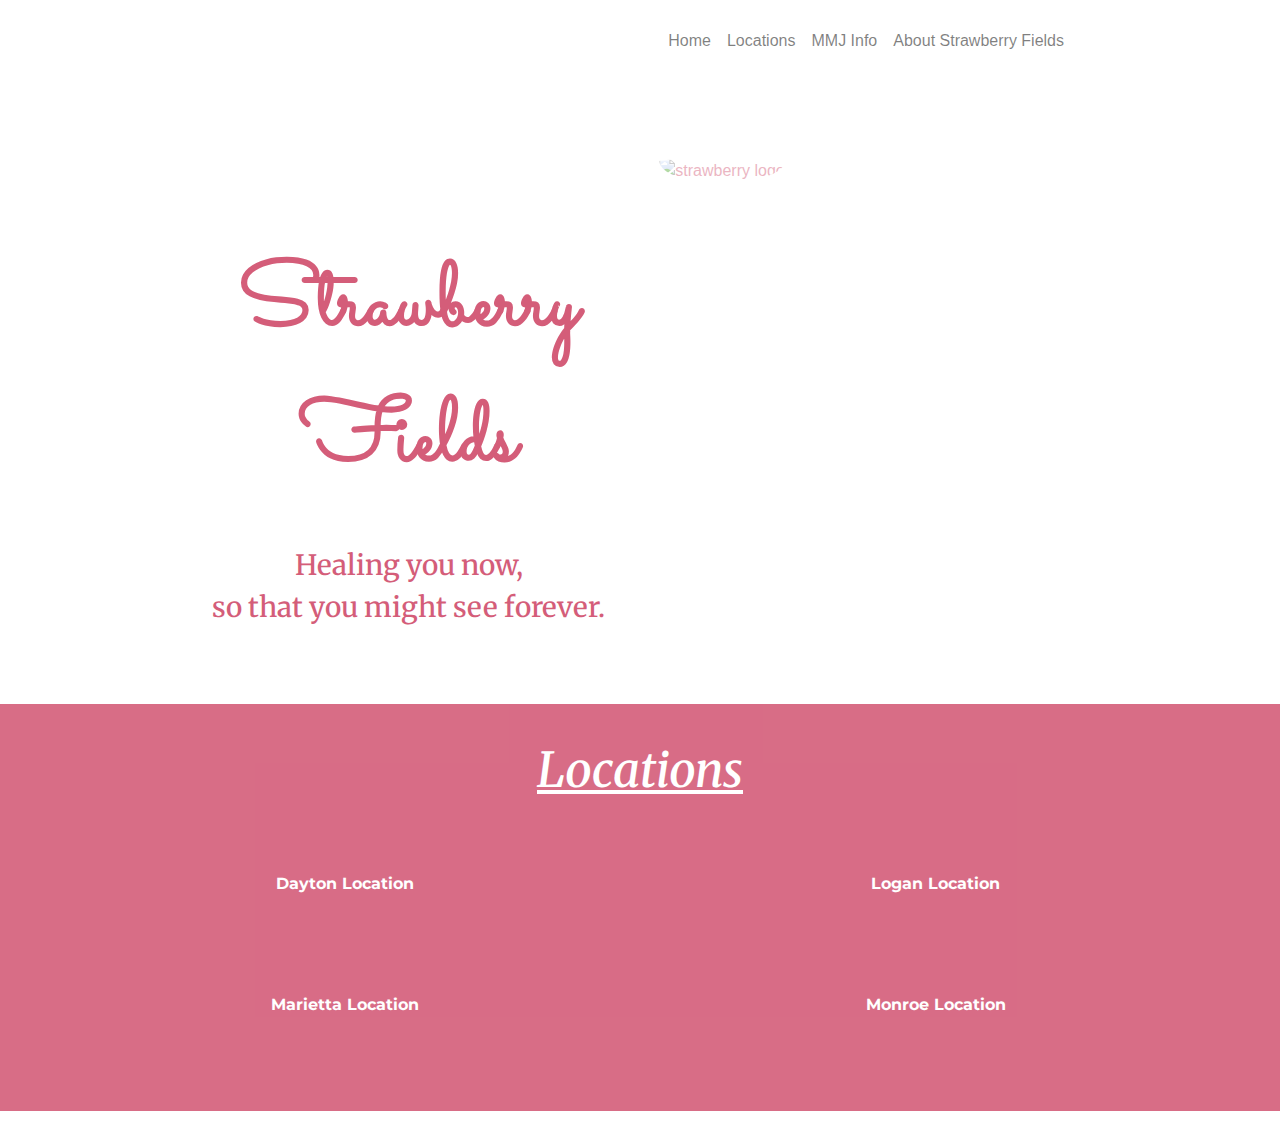
==== commit c910388f: "Update home.html" ====
--- a/home.html
+++ b/home.html
@@ -5,7 +5,7 @@
     <title>Strawberry Fields</title>
 
     <!-- CSS -->
-    <link rel="stylesheet" href="css/style.css">
+    <link rel="stylesheet" href="style.css">
 
     <!-- Google Fonts -->
     <link href="https://fonts.googleapis.com/css?family=Merriweather|Montserrat|Sacramento&display=swap" rel="stylesheet">
--- a/style.css
+++ b/style.css
@@ -0,0 +1,161 @@
+
+h1 {
+  font-family: 'Merriweather', serif;
+  font-size: 10rem;
+  color: #d45d79;
+}
+
+h2 {
+  font-family: 'Merriweather', serif;
+  font-size: 4.5rem;
+  font-style: italic;
+}
+
+h3 {
+  color: #d45d79;
+  font-family: 'Merriweather', serif;
+  font-size: 1.75rem;
+}
+
+h6 {
+  font-family: 'Montserrat', sans-serif;
+  font-size: 1.6rem;
+}
+
+p  {
+  margin: 50px auto 0 auto;
+  font-family: 'Sacramento', cursive;
+  font-size: 562.5%;
+}
+
+
+/* Landing Page */
+
+#landing {
+  margin: 5% 4% 0;
+}
+
+.btn-outline-dark {
+  padding: 3% 3% 0;
+  margin: 3% auto;
+}
+
+/* Title */
+
+.strawberry-logo {
+  border-radius: 100%;
+  display: inline-block;
+  height: 300px;
+  margin: 0 auto 40px;
+  opacity: 45%;
+  padding: 3% 0 0 1%;
+  width: 300px;
+}
+
+.strawberry-logo:hover {
+  border-radius: 100%;
+  display: inline-block;
+  margin: 0 auto 40px;
+  opacity: 95%;
+  padding: 3% 0 0 1%;
+}
+
+
+.navbar {
+  margin-bottom: 70px;
+}
+
+.nav-item {
+  color: #d45d79;
+}
+
+.responsive-title {
+  margin: 0 auto 6.25%;
+  text-align: center;
+  max-width: 100%;
+  max-height: 100%;
+  height: auto;
+  width: auto;
+}
+
+.left-title {
+  padding-top: 100px;
+}
+
+.right-title {
+  padding-top: 20px;
+}
+
+#home-name {
+  margin: 50px auto 0 auto;
+  font-family: 'Sacramento', cursive;
+  font-size: 6rem;;
+  color: #d45d79;
+}
+
+.title-slogan {
+  margin-bottom: 2%;
+}
+
+
+/* Headings */
+
+
+/* Sections */
+
+.colored-section {
+  background-color: #d45d79;
+  color: #fff;
+  opacity: 90%;
+  padding: 3% 5%;
+}
+
+.colored-heading {
+  color: #fff;
+  margin: 0 auto 8px;
+  text-align: center;
+  text-decoration: underline #fff;
+}
+
+.white-section {
+  background-color: #fff;
+  color: #d45d79;
+  padding: 1% 15%;
+  ;
+}
+
+/* Locations */
+
+#locations {
+  color: #fff;
+}
+
+#location-heading {
+  font-size: 3rem;
+}
+
+.location-img {
+  border-radius: 100%;
+  display: inline-block;
+  padding-bottom: 3%;
+}
+
+.top-row {
+  margin: 50px auto 0;
+  text-align: center;
+}
+
+.bottom-row {
+  margin: 70px auto 50px;
+  text-align: center;
+}
+
+
+/* Footer */
+
+.footer-logo {
+  margin-left: auto;
+  margin-right: auto;
+  height: 5%;
+  width: 3%;
+}
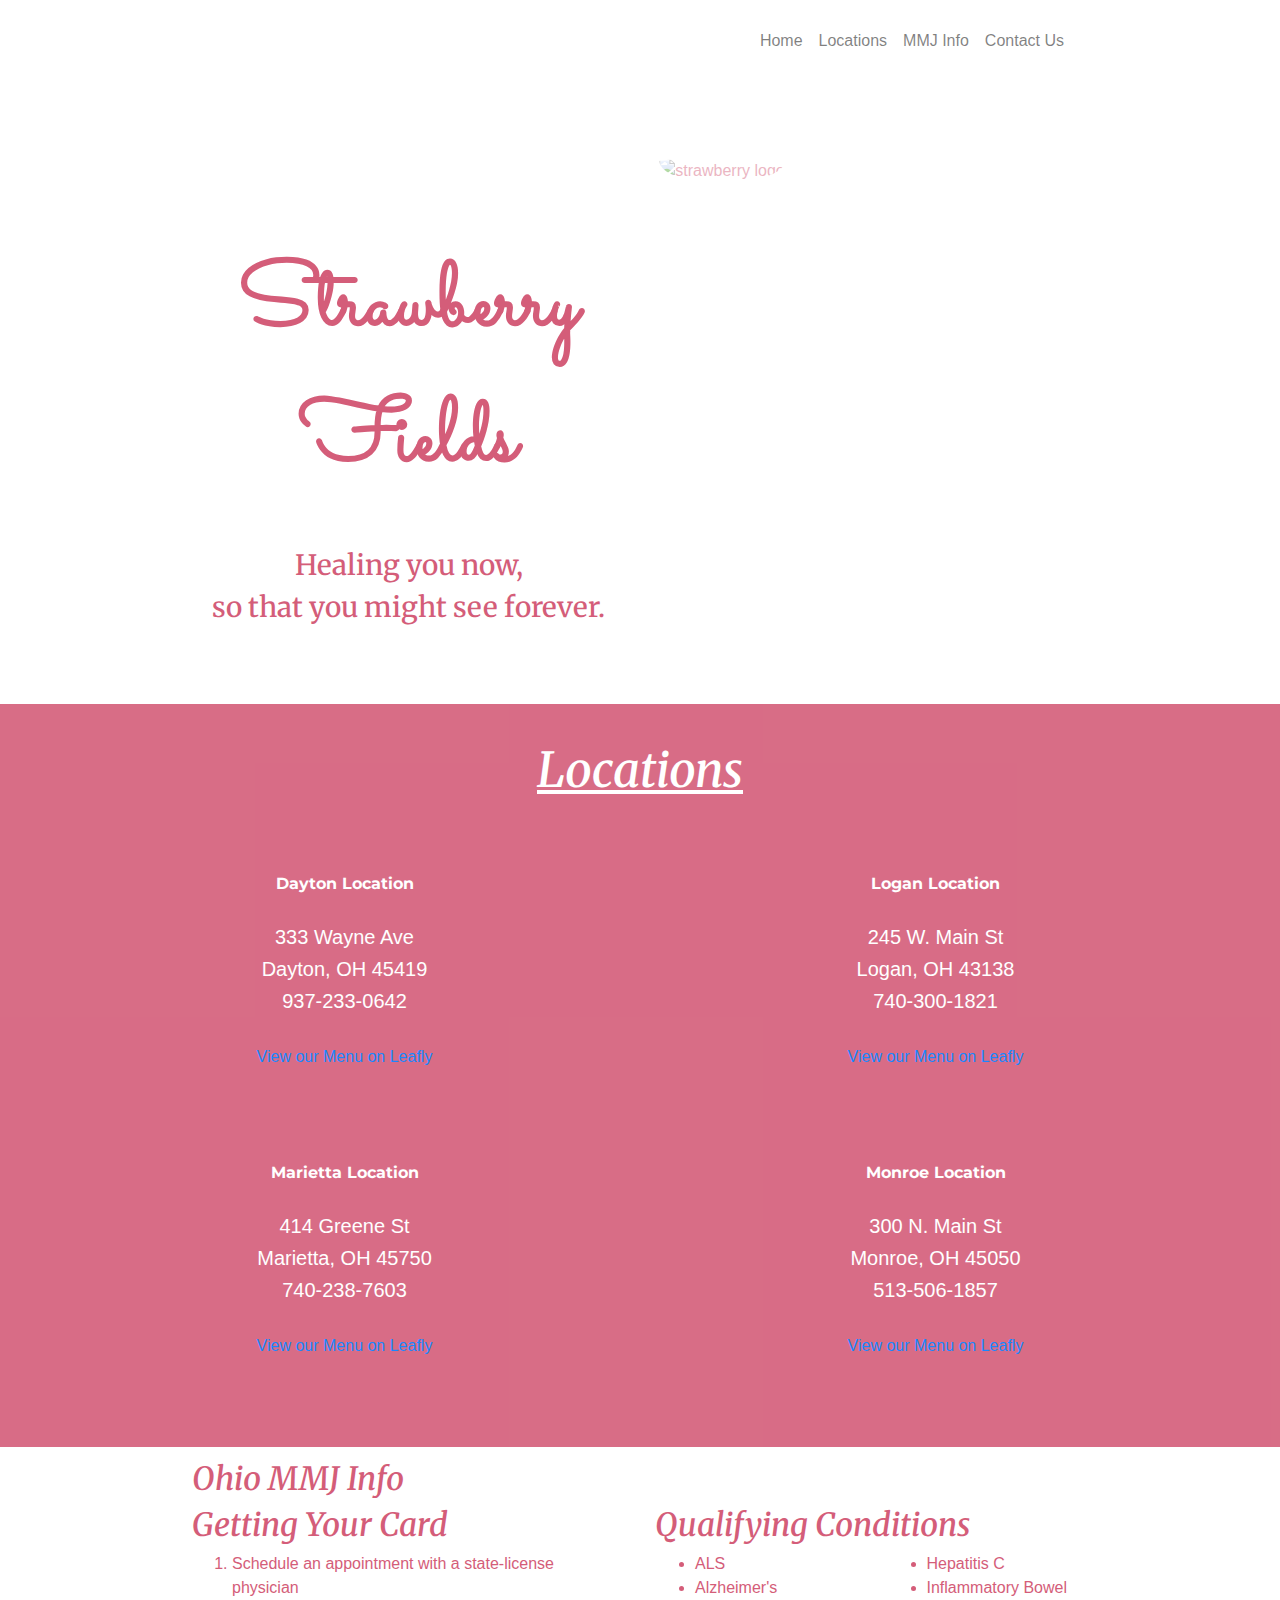
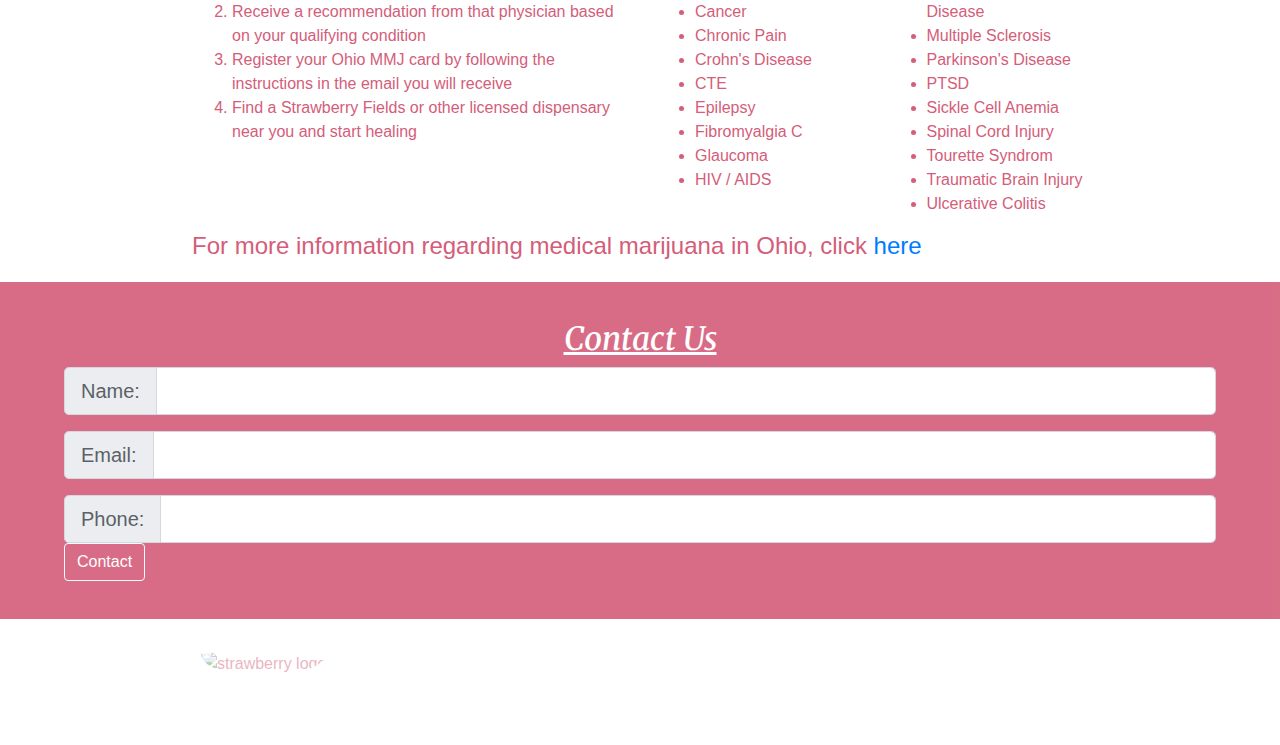
==== commit de16d205: "Add files via upload" ====
--- a/home.html
+++ b/home.html
@@ -1,120 +1,239 @@
 <!DOCTYPE html>
 <html lang="en" dir="ltr">
-  <head>
-    <meta charset="utf-8">
-    <title>Strawberry Fields</title>
-
-    <!-- CSS -->
-    <link rel="stylesheet" href="style.css">
-
-    <!-- Google Fonts -->
-    <link href="https://fonts.googleapis.com/css?family=Merriweather|Montserrat|Sacramento&display=swap" rel="stylesheet">
-
-
-    <!-- Boostrap -->
-    <link rel="stylesheet" href="https://stackpath.bootstrapcdn.com/bootstrap/4.4.1/css/bootstrap.min.css" integrity="sha384-Vkoo8x4CGsO3+Hhxv8T/Q5PaXtkKtu6ug5TOeNV6gBiFeWPGFN9MuhOf23Q9Ifjh" crossorigin="anonymous">
-
-    <!-- Bootstrap Scripts -->
-    <script src="https://code.jquery.com/jquery-3.4.1.slim.min.js" integrity="sha384-J6qa4849blE2+poT4WnyKhv5vZF5SrPo0iEjwBvKU7imGFAV0wwj1yYfoRSJoZ+n" crossorigin="anonymous"></script>
-    <script src="https://cdn.jsdelivr.net/npm/popper.js@1.16.0/dist/umd/popper.min.js" integrity="sha384-Q6E9RHvbIyZFJoft+2mJbHaEWldlvI9IOYy5n3zV9zzTtmI3UksdQRVvoxMfooAo" crossorigin="anonymous"></script>
-    <script src="https://stackpath.bootstrapcdn.com/bootstrap/4.4.1/js/bootstrap.min.js" integrity="sha384-wfSDF2E50Y2D1uUdj0O3uMBJnjuUD4Ih7YwaYd1iqfktj0Uod8GCExl3Og8ifwB6" crossorigin="anonymous"></script>
-
-  </head>
-  <body>
-
-<section class="white-section" id='title'>
+
+<head>
+  <meta charset="utf-8">
+  <title>Strawberry Fields</title>
+
+  <!-- CSS -->
+  <link rel="stylesheet" href="style.css">
+
+  <!-- Google Fonts -->
+  <link href="https://fonts.googleapis.com/css?family=Merriweather|Montserrat|Sacramento&display=swap" rel="stylesheet">
+
+
+  <!-- Boostrap -->
+  <link rel="stylesheet" href="https://stackpath.bootstrapcdn.com/bootstrap/4.4.1/css/bootstrap.min.css" integrity="sha384-Vkoo8x4CGsO3+Hhxv8T/Q5PaXtkKtu6ug5TOeNV6gBiFeWPGFN9MuhOf23Q9Ifjh" crossorigin="anonymous">
+
+  <!-- Bootstrap Scripts -->
+  <script src="https://code.jquery.com/jquery-3.4.1.slim.min.js" integrity="sha384-J6qa4849blE2+poT4WnyKhv5vZF5SrPo0iEjwBvKU7imGFAV0wwj1yYfoRSJoZ+n" crossorigin="anonymous"></script>
+  <script src="https://cdn.jsdelivr.net/npm/popper.js@1.16.0/dist/umd/popper.min.js" integrity="sha384-Q6E9RHvbIyZFJoft+2mJbHaEWldlvI9IOYy5n3zV9zzTtmI3UksdQRVvoxMfooAo" crossorigin="anonymous"></script>
+  <script src="https://stackpath.bootstrapcdn.com/bootstrap/4.4.1/js/bootstrap.min.js" integrity="sha384-wfSDF2E50Y2D1uUdj0O3uMBJnjuUD4Ih7YwaYd1iqfktj0Uod8GCExl3Og8ifwB6" crossorigin="anonymous"></script>
+
+</head>
+
+<body>
+
+  <section class="white-section" id='title'>
     <div class="container.fluid">
 
-  <!-- Nav -->
-    <nav class="navbar navbar-expand-lg navbar-light">
-
-      <a class="navbar-brand" href=""></a>
-
-      <button class="navbar-toggler" type="button" data-toggle="collapse" data-target="#navbarTogglerDemo01" aria-controls="navbarTogglerDemo01" aria-expanded="false" aria-label="Toggle navigation">
-        <span class="navbar-toggler-icon"></span>
-      </button>
-
-
-      <div class="collapse navbar-collapse" id="navbarTogglerDemo01">
-
-        <ul class="navbar-nav ml-auto">
-          <li class="nav-item">
-            <a class="nav-link" href="#title">Home</a>
-          </li>
-          <li class="nav-item">
-            <a class="nav-link" href="#locations">Locations</a>
-          </li>
-          <li class="nav-item">
-            <a class="nav-link" href="#mmj-info">MMJ Info</a>
-          </li>
-          <li class="nav-item">
-            <a class="nav-link" href="#about-us">About Strawberry Fields</a>
-          </li>
-        </ul>
-      </div>
-
-    </nav>
-
-  <!-- Title -->
-
-
-  <div class="row">
-    <div class="col-lg-6 col-md-12 left-title responsive-title">
-      <p id="home.name"><strong>Strawberry Fields</strong></p>
-    <br>
-      <h3 class="title-slogan">Healing you now,</h3>
-      <h3 class="title-slogan">so that you might see forever.</h3>
-    </div>
-    <div class="col-lg-6">
-      <img class="strawberry-logo right-title responsive-title" src="https://images.weedmaps.com/dispensaries/000/047/273/avatar/original/1510582936-1509467757-Updated_Logo.png" alt="strawberry logo">
-    </div>
-  </div>
-</div>
-
-
-
-
-</section>
-
-<section class="colored-section" id="locations">
+      <!-- Nav -->
+      <nav class="navbar navbar-expand-lg navbar-light">
+
+        <a class="navbar-brand" href=""></a>
+
+        <button class="navbar-toggler" type="button" data-toggle="collapse" data-target="#navbarTogglerDemo01" aria-controls="navbarTogglerDemo01" aria-expanded="false" aria-label="Toggle navigation">
+          <span class="navbar-toggler-icon"></span>
+        </button>
+
+
+        <div class="collapse navbar-collapse" id="navbarTogglerDemo01">
+
+          <ul class="navbar-nav ml-auto">
+            <li class="nav-item">
+              <a class="nav-link" href="#title">Home</a>
+            </li>
+            <li class="nav-item">
+              <a class="nav-link" href="#locations">Locations</a>
+            </li>
+            <li class="nav-item">
+              <a class="nav-link" href="#mmj-info">MMJ Info</a>
+            </li>
+            <li class="nav-item">
+              <a class="nav-link" href="#contact-us">Contact Us</a>
+            </li>
+          </ul>
+        </div>
+
+      </nav>
+
+      <!-- Title -->
+
+
+      <div class="row">
+        <div class="col-lg-6 col-md-12 left-title responsive-title">
+          <p id="home.name"><strong>Strawberry Fields</strong></p>
+          <br>
+          <h3 class="title-slogan">Healing you now,</h3>
+          <h3 class="title-slogan">so that you might see forever.</h3>
+        </div>
+        <div class="col-lg-6">
+          <img class="strawberry-logo right-title responsive-title" src="https://images.weedmaps.com/dispensaries/000/047/273/avatar/original/1510582936-1509467757-Updated_Logo.png" alt="strawberry logo">
+        </div>
+      </div>
+    </div>
+
+
+
+
+  </section>
+
+  <section class="colored-section" id="locations">
     <h2 id=location-heading class="colored-heading">Locations</h2>
 
-    <div class="row top-row">
-      <div class="col-lg-6 col-md-12 location-div">
-          <img class="location-img dayton-img" src="https://strawberryfieldsohio.com/wp-content/uploads/dayton.jpg" alt="">
-          <h6><strong>Dayton Location</strong></h6>
-      </div>
-      <div class="col-lg-6 col-md-12 location-div logan">
-          <img class="location-img logan-img" src="https://strawberryfieldsohio.com/wp-content/uploads/logan.jpg" alt="">
-          <h6><strong>Logan Location</strong></h6>
-      </div>
-    </div>
-
-    <div class="row bottom-row">
-      <div class="col-lg-6 col-md-12 location-div marietta">
+    <div class="row top-row location-row">
+      <div class="col-lg-6 location-div">
+        <img class="location-img dayton-img" src="https://strawberryfieldsohio.com/wp-content/uploads/dayton.jpg" alt="">
+        <h6><strong>Dayton Location</strong></h6>
+        <br>
+        <h5>333 Wayne Ave</h5>
+        <h5>Dayton, OH 45419</h5>
+        <h5>937-233-0642</h5>
+        <br>
+        <a class="left-location-link" href="https://www.leafly.com/dispensary-info/strawberry-fields---dayton" target="blank"><span class="leafly-links">View our Menu on Leafly</span></a>
+      </div>
+      <div class="col-lg-6 location-div logan">
+        <img class="location-img logan-img" src="https://strawberryfieldsohio.com/wp-content/uploads/logan.jpg" alt="">
+        <h6><strong>Logan Location</strong></h6>
+        <br>
+        <h5>245 W. Main St</h5>
+        <h5>Logan, OH 43138</h5>
+        <h5>740-300-1821</h5>
+        <br>
+        <a href="https://www.leafly.com/dispensary-info/strawberry-fields---logan" target="blank"><span class="leafly-links">View our Menu on Leafly</span></a>
+      </div>
+    </div>
+
+    <div class="row bottom-row location-row">
+      <div class="col-lg-6 location-div marietta">
         <img class="location-img dayton-img" src="https://strawberryfieldsohio.com/wp-content/uploads/marietta.jpg" alt="">
         <h6><strong>Marietta Location</strong></h6>
-      </div>
-      <div class="col-lg-6 col-md-12 location-div monroe">
+        <br>
+        <h5>414 Greene St</h5>
+        <h5>Marietta, OH 45750</h5>
+        <h5>740-238-7603</h5>
+        <br>
+        <a class="left-location-link" href="https://www.leafly.com/dispensary-info/strawberry-fields-ohio" target="blank"><span class="leafly-links">View our Menu on Leafly</span></a>
+      </div>
+      <div class="col-lg-6 location-div monroe">
         <img class="location-img dayton-img" src="https://strawberryfieldsohio.com/wp-content/uploads/monroe.jpg" alt="">
         <h6><strong>Monroe Location</strong></h6>
-      </div>
-    </div>
-
-  </div>
-
-
-
-
-
-</section>
-
-<section class="white-section" id="Ohio MMJ">
-
-</section>
-
-<script src="https://ajax.googleapis.com/ajax/libs/jquery/3.4.1/jquery.min.js"></script>
-<script src="index.js" charset="utf-8"></script>
-
-  </body>
+        <br>
+        <h5>300 N. Main St</h5>
+        <h5>Monroe, OH 45050</h5>
+        <h5>513-506-1857</h5>
+        <br>
+        <a href="https://www.leafly.com/dispensary-info/strawberry-fields---monroe" target="blank"><span class="leafly-links">View our Menu on Leafly</span></a>
+        <a href="#"></a>
+      </div>
+    </div>
+
+    </div>
+
+
+
+
+
+  </section>
+
+  <section class="white-section" id="mmj-info">
+
+    <h2 class="white-heading" id="ohio-mmj-heading">Ohio MMJ Info</h2>
+
+    <div class="row mmj-grid">
+      <div class="col-lg-6 col-md-12 left getting-card">
+        <h2 class="mmj-div-title">Getting Your Card</h2>
+        <ol class="card-steps">
+          <li>Schedule an appointment with a state-license physician</li>
+          <li>Receive a recommendation from that physician based on your qualifying condition</li>
+          <li>Register your Ohio MMJ card by following the instructions in the email you will receive</li>
+          <li>Find a Strawberry Fields or other licensed dispensary near you and start healing</li>
+        </ol>
+      </div>
+      <div class="col-lg-6 col-md-12 middle">
+        <h2 class="mmj-div-title">Qualifying Conditions</h2>
+        <div class="row qual-conditions">
+          <div class="col-lg-6 col-md-6 col-sm-6">
+            <ul>
+              <li>ALS</li>
+              <li>Alzheimer's</li>
+              <li>Cancer</li>
+              <li>Chronic Pain</li>
+              <li>Crohn's Disease</li>
+              <li>CTE</li>
+              <li>Epilepsy</li>
+              <li>Fibromyalgia C</li>
+              <li>Glaucoma</li>
+              <li>HIV / AIDS</li>
+            </ul>
+          </div>
+
+          <div class="col-lg-6 col-md-6 col-sm-6">
+            <ul>
+              <li>Hepatitis C</li>
+              <li>Inflammatory Bowel Disease</li>
+              <li>Multiple Sclerosis</li>
+              <li>Parkinson's Disease</li>
+              <li>PTSD</li>
+              <li>Sickle Cell Anemia</li>
+              <li>Spinal Cord Injury</li>
+              <li>Tourette Syndrom</li>
+              <li>Traumatic Brain Injury</li>
+              <li>Ulcerative Colitis</li>
+            </ul>
+          </div>
+
+        </div>
+      </div>
+    </div>
+
+
+
+    <h4 class="mmj-resource">For more information regarding medical marijuana in Ohio, click <a href="https://www.medicalmarijuana.ohio.gov/" target="blank"><span class="mmj-link">here</span></a></h4>
+
+  </section>
+
+  <section class="colored-section" id="contact-us">
+
+    <h2 class="colored-heading" id="contact-heading">Contact Us</h2>
+
+    <div class="contact-us-form">
+      <div class="input-group input-group-lg mb-3">
+        <div class="input-group-prepend">
+          <span class="input-group-text" id="inputGroup-sizing-lg">Name:</span>
+        </div>
+        <input type="text" class="form-control" aria-label="Small" aria-describedby="inputGroup-sizing-sm">
+      </div>
+
+      <div class="input-group input-group-lg mb-3">
+        <div class="input-group-prepend">
+          <span class="input-group-text" id="inputGroup-sizing-lg">Email:</span>
+        </div>
+        <input type="text" class="form-control" aria-label="Default" aria-describedby="inputGroup-sizing-default">
+      </div>
+
+      <div class="input-group input-group-lg">
+        <div class="input-group-prepend">
+          <span class="input-group-text" id="inputGroup-sizing-lg">Phone:</span>
+        </div>
+        <input type="text" class="form-control" aria-label="Large" aria-describedby="inputGroup-sizing-sm">
+      </div>
+
+      <a class="btn btn-outline-light" type="submit" name="button">Contact</a>
+
+    </div>
+
+  </section>
+
+  <section class="white-section">
+    <img id="footer-logo" class="strawberry-logo right-title responsive-title" src="https://images.weedmaps.com/dispensaries/000/047/273/avatar/original/1510582936-1509467757-Updated_Logo.png" alt="strawberry logo">
+  </section>
+
+
+
+  <script src="https://ajax.googleapis.com/ajax/libs/jquery/3.4.1/jquery.min.js"></script>
+  <script src="index.js" charset="utf-8"></script>
+
+</body>
+
 </html>
